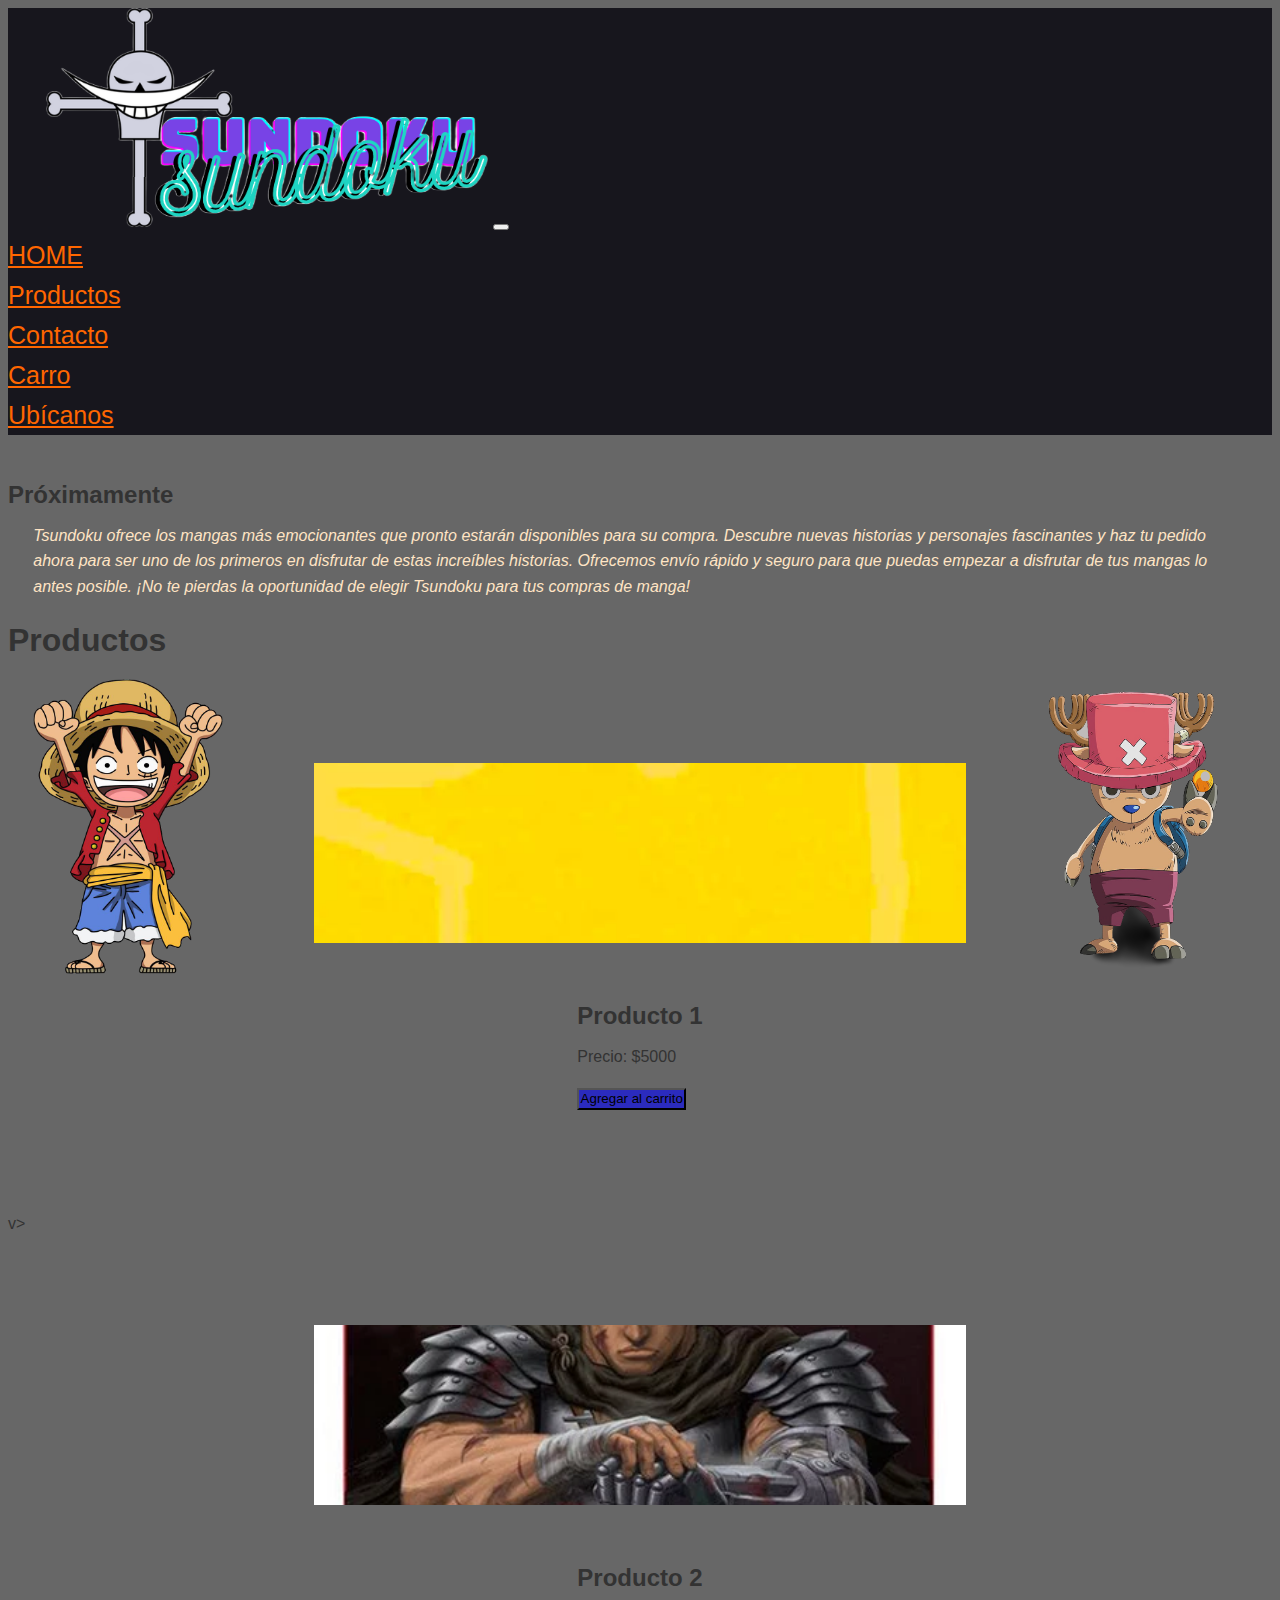
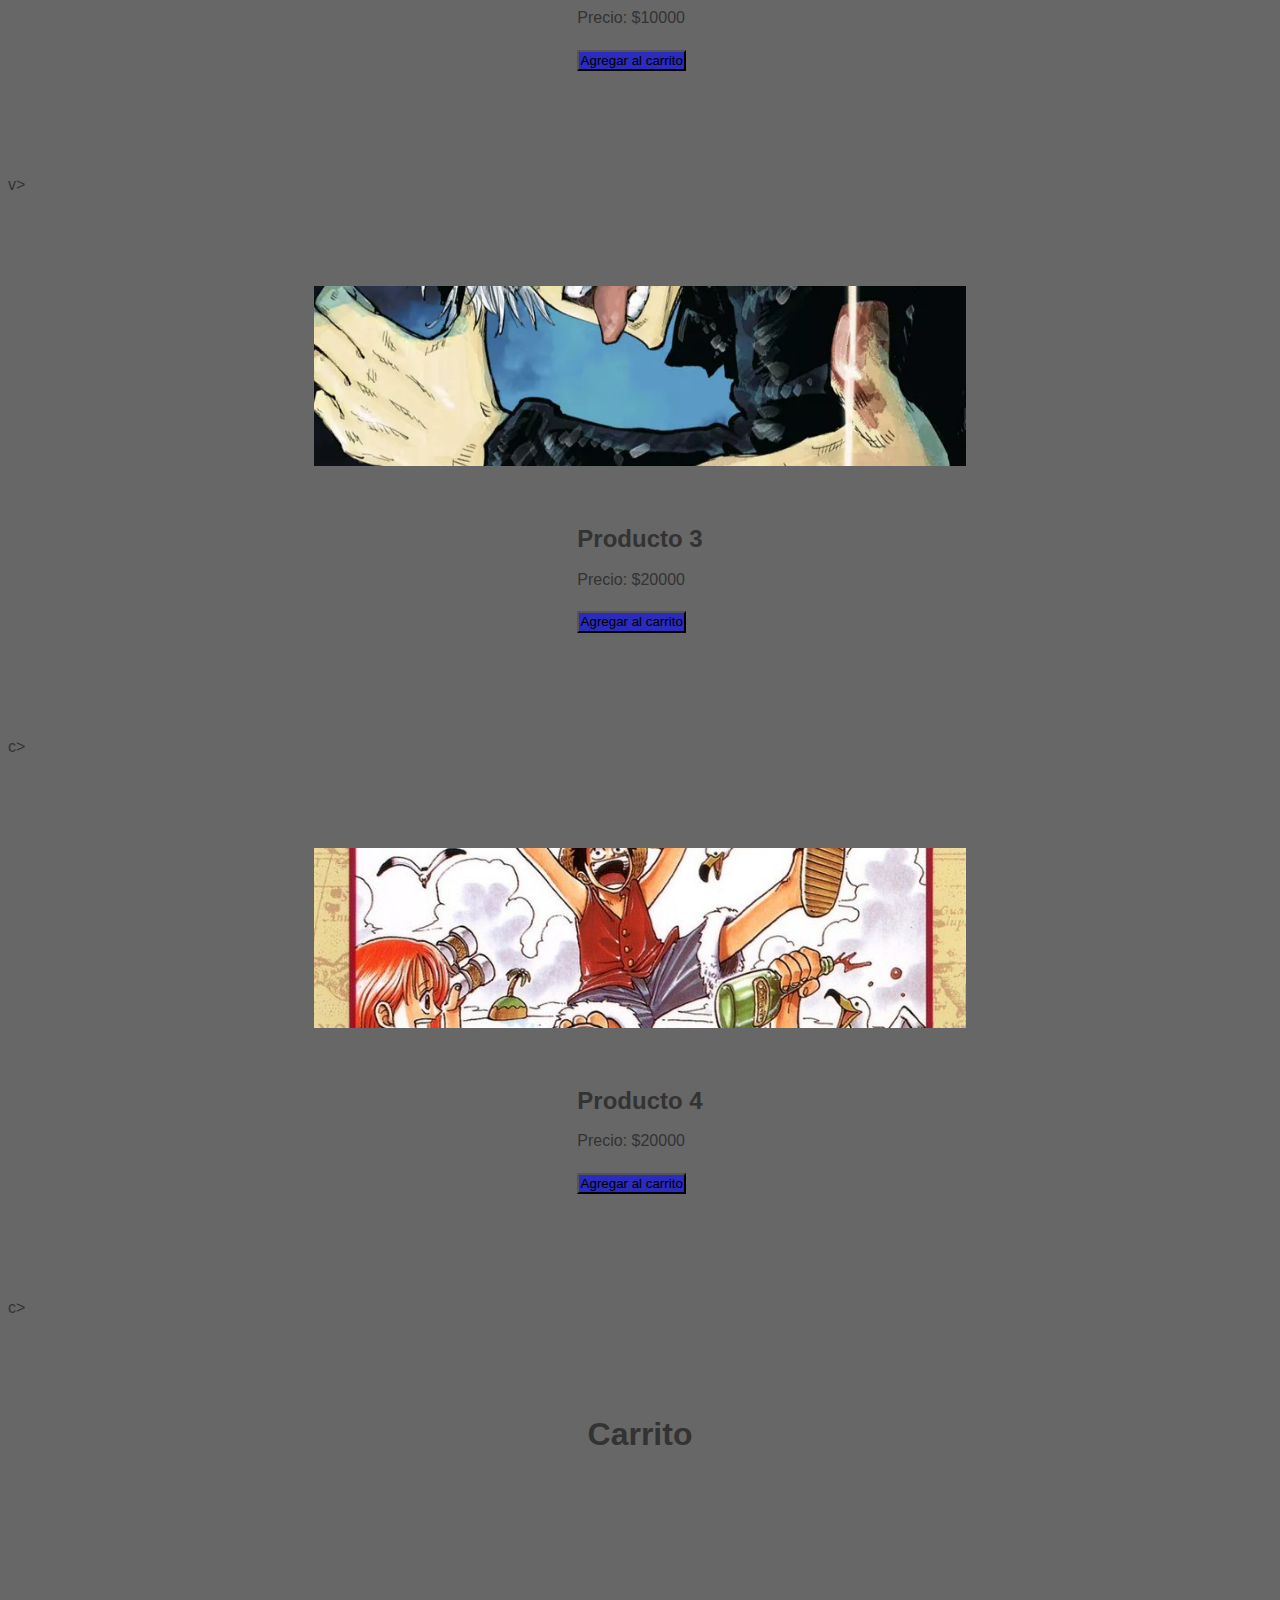
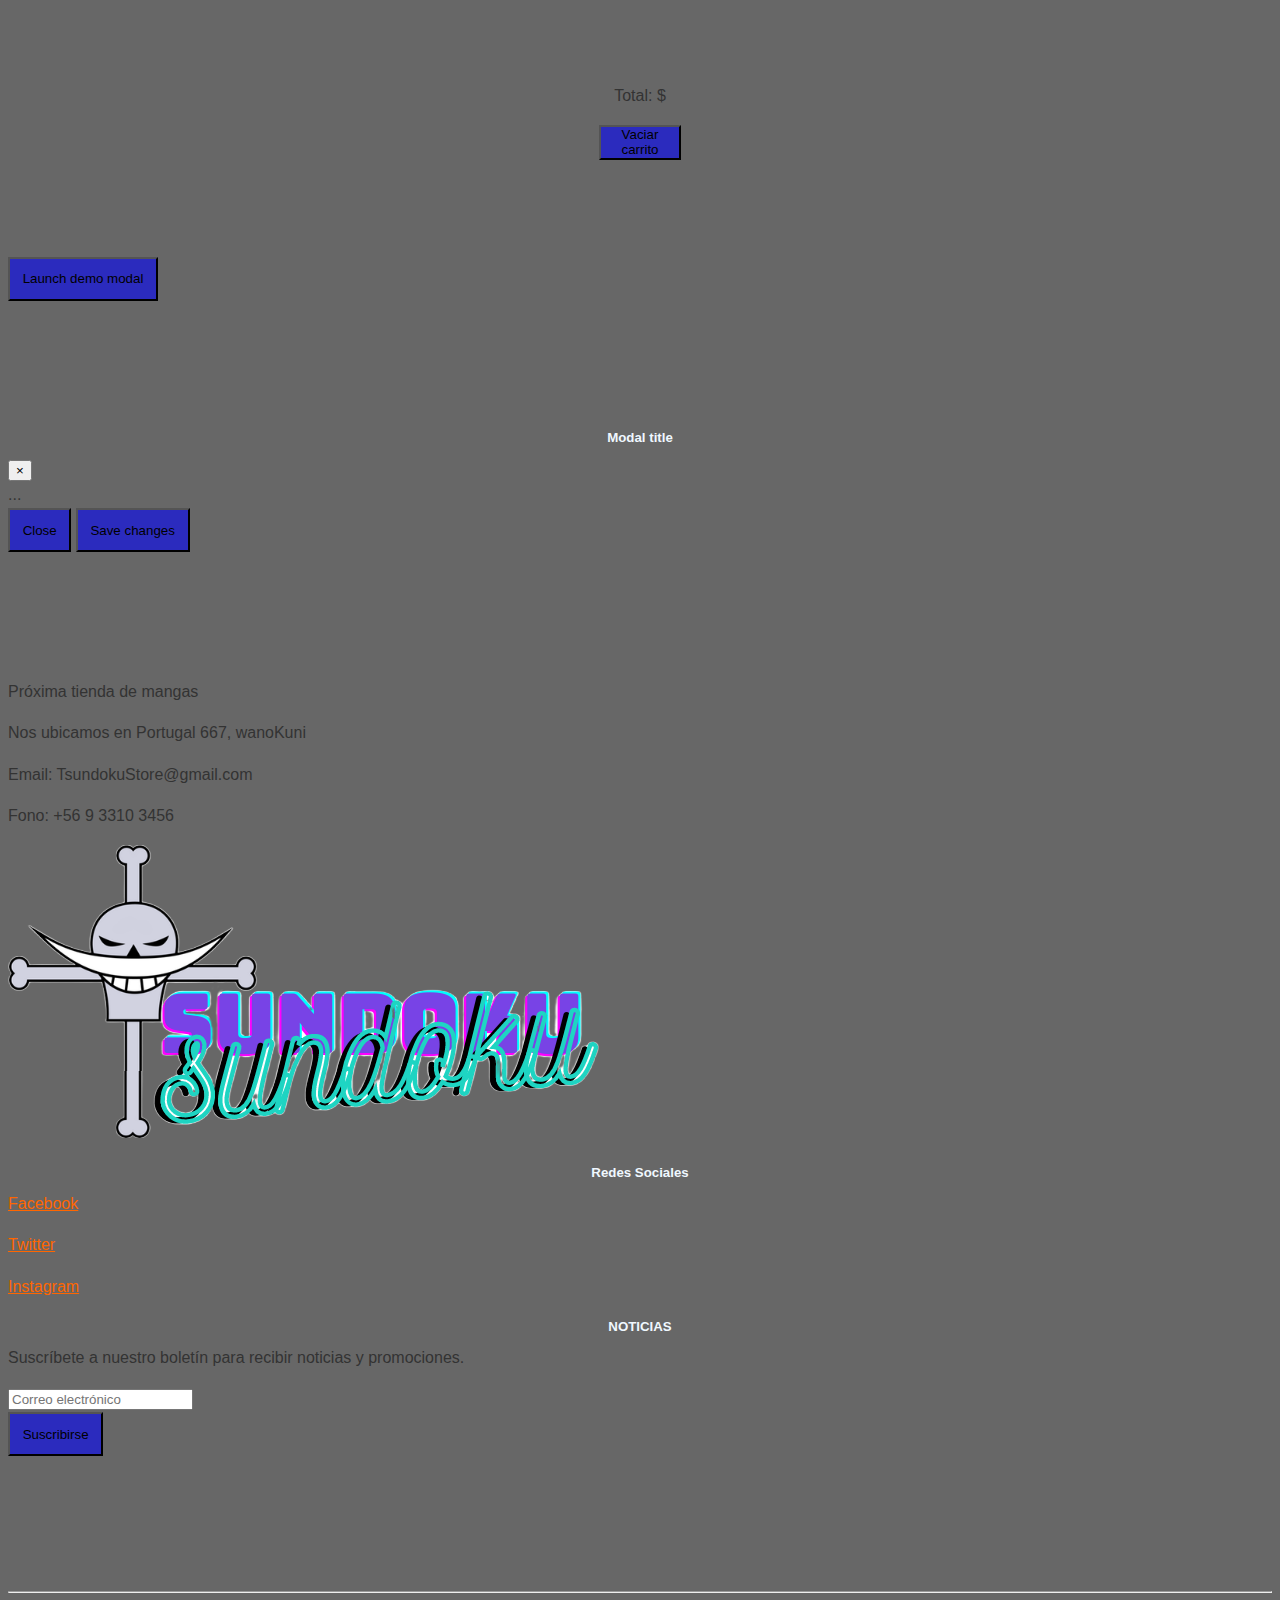
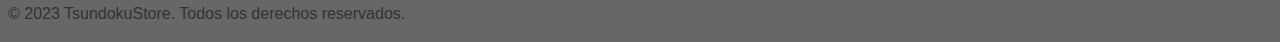
==== catalogo.html @ 91133778 "js" ====
<!DOCTYPE html>
<html lang="es">

<head>
  <meta charset="UTF-8">
  <meta name="viewport" content="width=device-width, initial-scale=1.0">
  <title>Catálogo de Mangas</title>

  <link rel="stylesheet" href="https://cdn.jsdelivr.net/npm/bootstrap@4.6.2/dist/css/bootstrap.min.css"
    integrity="sha384-xOolHFLEh07PJGoPkLv1IbcEPTNtaed2xpHsD9ESMhqIYd0nLMwNLD69Npy4HI+N" crossorigin="anonymous">
  <!-- Custom CSS -->
  <link rel="stylesheet" href="styles.css">
  <link rel="stylesheet" href="productos.css">
</head>

<body class="Fondo_catalogo">

  <!-- Encabezado de la página -->
  <!-- Navbar -->
  <nav id="barra" class="navbar navbar-expand-lg ">
    <a class="navbar-brand" href="index.html"><img class="logo" src="img/tsudonkuLogo.png" alt="ml-auto"></a>
    <button class="navbar-toggler" type="button" data-toggle="collapse" data-target="#navbarNav"
      aria-controls="navbarNav" aria-expanded="false" aria-label="Toggle navigation">
      <span class="navbar-toggler-icon"></span>
    </button>
    <div class="collapse navbar-collapse" id="navbarNav">
      <ul class="navbar-nav ml-auto">
        <li class="nav-item">
          <a class="nav-link text-warning" href="index.html">HOME</a>
        </li>
        <li class="nav-item">
          <a class="nav-link" href="catalogo.html">Productos</a>
        </li>
        <li class="nav-item">
          <a class="nav-link" href="formulario.html">Contacto</a>
        </li>
        <li class="nav-item">
          <a class="nav-link" href="carrito.html">Carro</a>
        </li>
        <li class="nav-item">
          <a class="nav-link" href="ubicacion.html">Ubícanos</a>

      </ul>
    </div>
  </nav>


  <!-- Catálogo de mangas -->
  <section id="catalogo">
    <div class="container">
      <div class="row">
        <div class="col-md-12">
          <h2 class="text-center text-warning">Próximamente</h2>
        </div>
      </div>
    </div>

    <div>
      <p id="promocion-text">Tsundoku ofrece los mangas más emocionantes que pronto estarán disponibles para su compra.
        Descubre nuevas
        historias y personajes fascinantes y haz tu pedido ahora para ser uno de los primeros en disfrutar de estas
        increíbles historias. Ofrecemos envío rápido y seguro para que puedas empezar a disfrutar de tus mangas lo antes
        posible. ¡No te pierdas la oportunidad de elegir Tsundoku para tus compras de manga!</p>
    </div>

    <img id="luffyxikito" src="img/luffyxikito.png" alt="luffyxikito">
    <img id="chopperxikito" src="img/chopper.png" alt="chopper">

    <div class="container">
      <div class="row">              <h1 classtext-centerle">Productos</h1>
        <div class="col-md-3">
            <div class="card">
              <img src="img/MangaPunpun.webp" class="card-img-top" alt="MangaPP">
              <div class="card-body">
                <div class="producto" id="producto1">
                  <h2>Producto 1</h2>
                  <p>Precio: $5000</p>
                  <button class="btn btn-primary" type="button" onclick="agregarAlCarrito('producto1', 5000)">Agregar al carrito</button>
                </div>
              </div>
            </div>
          </div>v>
        <div class="col-md-3">
            <div class="card">
              <img src="img/MangaBerserk" class="card-img-top" alt="MangaBSK">
              <div class="card-body">
                <div class="producto" id="producto2">
                  <h2>Producto 2</h2>
                  <p>Precio: $10000</p>
                  <button class="btn btn-primary" type="button" onclick="agregarAlCarrito('producto2', 10000)">Agregar al carrito</button>
                </div>
              </div>
            </div>
          </div>v>
        <div class="col-md-3">
            <div class="card">
              <img src="img/MangaJJk.jpg" class="card-img-top" alt="MangaJJK">
              <div class="card-body">
                <div class="producto" id="producto3">
                  <h2>Producto 3</h2>
                  <p>Precio: $20000</p>
                  <button class="btn btn-primary" type="button" onclick="agregarAlCarrito('producto3', 20000)">Agregar al carrito</button>
                </div>
              </div>
            </div>
          </div>c>
        <div class="col-md-3">
            <div class="card">
              <img src="img/MangaOnePiece.jpg" class="card-img-top" alt="MangaOP">
              <div class="card-body">
                <div class="producto" id="producto4">
                  <h2>Producto 4</h2>
                  <p>Precio: $20000</p>
                  <button class="btn btn-primary" type="button" onclick="agregarAlCarrito('producto3', 30000)">Agregar al carrito</button>
                </div>
              </div>
            </div>
          </div>c>
        </di        <div class="row">
              <div class="card text-center">
                <h1 class="card-title">Carrito</h1>
                <div class="card-body">
                  <ul id="carrito" class="card-text">
                  </ul>
                  <p class="card-text" >Total: $<span id="total"></span></p>
                  <button class="btn btn-primary" type="button" onclick="vaciarCarrito()">Vaciar carrito</button>
                </div>
              </div>
            </div>   
      </div>
      <div class="row">
        <!-- Button trigger modal -->
        <button type="button" class="btn btn-primary" data-toggle="modal" data-target="#exampleModal">
          Launch demo modal
        </button>

        <!-- Modal -->
        <div class="modal fade" id="exampleModal" tabindex="-1" aria-labelledby="exampleModalLabel" aria-hidden="true">
          <div class="modal-dialog">
            <div class="modal-content">
              <div class="modal-header">
                <h5 class="modal-title" id="exampleModalLabel">Modal title</h5>
                <button type="button" class="close" data-dismiss="modal" aria-label="Close">
                  <span aria-hidden="true">&times;</span>
                </button>
              </div>
              <div class="modal-body">
                ...
              </div>
              <div class="modal-footer">
                <button type="button" class="btn btn-secondary" data-dismiss="modal">Close</button>
                <button type="button" class="btn btn-primary">Save changes</button>
              </div>
            </div>
          </div>
        </div>
      </div>
    </div>

  </section>
  <footer class="bg-dark text-light">
    <div class="container py-4">
      <div class="row">
        <div class="col-md-4">
          <p class="text-center" id="final2">Próxima tienda de mangas</p>
          <p class="text-center"><i class="fa fa-map-marker"></i>Nos ubicamos en Portugal 667, wanoKuni</p>
          <p class="text-center"><i class="fa fa-envelope"></i> Email: TsundokuStore@gmail.com</p>
          <p class="text-center"><i class="fa fa-phone"></i> Fono: +56 9 3310 3456</p>
          <p class="text-center"><img id="logoFinal" src="img/tsudonkuLogo.png" alt=""></p>
        </div>
        <div class="col-md-4">
          <h5 class="text-center">Redes Sociales</h5>
          <ul class="list-unstyled">
            <li>
              <p class="text-center"><a href="index.html"><i class="fa fa-facebook"></i> Facebook</a></p>
            </li>
            <li>
              <p class="text-center"><a href="index.html"><i class="fa fa-twitter"></i> Twitter</a></p>
            </li>
            <li>
              <p class="text-center"><a href="index.html"><i class="fa fa-instagram"></i> Instagram</a></p>
            </li>
          </ul>
        </div>
        <div class="col-md-4">
          <h5 class="text-center">NOTICIAS</h5>
          <p class="text-center">Suscríbete a nuestro boletín para recibir noticias y promociones.</p>
          <form>
            <div class="input-group">
              <input type="email" class="form-control" placeholder="Correo electrónico">
              <div class="input-group-append">
                <button class="btn btn-primary" type="submit">Suscribirse</button>
              </div>
            </div>
          </form>
        </div>
      </div>
      <hr>
      <p class="text-center">© 2023 TsundokuStore. Todos los derechos reservados.</p>
    </div>
  </footer>
  <!-- Enlaces a los archivos JavaScript de Bootstrap -->
  <script src="https://cdn.jsdelivr.net/npm/jquery@3.5.1/dist/jquery.slim.min.js"
    integrity="sha384-DfXdz2htPH0lsSSs5nCTpuj/zy4C+OGpamoFVy38MVBnE+IbbVYUew+OrCXaRkfj"
    crossorigin="anonymous"></script>
  <script src="https://cdn.jsdelivr.net/npm/popper.js@1.16.1/dist/umd/popper.min.js"
    integrity="sha384-9/reFTGAW83EW2RDu2S0VKaIzap3H66lZH81PoYlFhbGU+6BZp6G7niu735Sk7lN"
    crossorigin="anonymous"></script>
  <script src="https://cdn.jsdelivr.net/npm/bootstrap@4.6.2/dist/js/bootstrap.min.js"
    integrity="sha384-+sLIOodYLS7CIrQpBjl+C7nPvqq+FbNUBDunl/OZv93DB7Ln/533i8e/mZXLi/P+"
    crossorigin="anonymous"></script>
  <script src="catalogo.js"></script>
</body>

</html>
---- styles.css ----
/* Estilos generales */
body {
    font-family: Arial, sans-serif;
    font-size: 16px;
    line-height: 1.6;
    color: #333;
    background-color: rgb(0, 0, 0);
  }
#fondo{
  background-image: url("img/fondo.gif");
    background-size: cover;
    margin-top: 0;
}

  .logo{
    margin-left: 1cm;
    width: 35%;
  }

  #barra{
    background-color: rgba(2, 1, 10, 0.795);
  }

  a {
    color: #ff6600;
  }
  
  a:hover {
    color: #ffffff;
  }
  
  h1, h2, h3, h4, h5, h6 {
    font-weight: bold;
    margin-top: 0;
    margin-bottom: 0.5rem;
  }
  
  p {
    margin-top: 0;
    margin-bottom: 1rem;
  }
  
  ul {
    margin-top: 0;
    margin-bottom: 1rem;
    list-style: none;
    padding-left: 0;
  }
  
  /* Estilos específicos para la página de inicio */
  /* Encabezado */
  .nav-link {
    font-size: 25px;

  }

  #encabezado {
    background-color: #ff6600;
    padding: 20px;
  }
  
  #encabezado a {
    color: #fff;
  }
  
  #encabezado a:hover {
    color: #ccc;
  }
  
  #encabezado .logo {
    font-size: 24px;
    font-weight: bold;
    color: #fff;
  }
  
  #encabezado .buscador {
    margin-top: 10px;
  }
  
  /* Carrusel */

  #CarruselMenu{
    margin-top: 0px;
    background-color: rgba(0, 0, 0, 0.877);
    
  }

  #carruselMenu .carousel-item{
    height: 200px;
  }

  #carruselMenu .carousel-item img{
    object-fit: cover;
    height: 100px; /* Ajusta este valor según tus necesidades */
  }

  img{
    max-width: 60%;
  }

  
 
  
  /* Pie de página */
  #pie {
    background-color: #04011eb0;
    padding: 20px 0;
    position: relative;
  }
  
  #pie h5 {
    font-weight: bold;
    margin-bottom: 10px;
  }
  
  #pie ul li {
    margin-bottom: 5px;
  }
  
  #pie ul li a {
    color: #333;
  }
  
  #pie ul li a:hover {
    color: #ff6600;
  }
  
  #pie form {
    margin-top: 10px;
  }
  
  #pie form input {
    width: auto;
  }
  
 
  
  /* formulario-------------------------------- */

  #contenedor_formulario{
    background-color: #0c0568c5;
    width: 800px;
  height: 400px;
    padding-top: 1%;
    border-bottom-right-radius: 20%;
    cursor: cell;
    position: relative;
  }
  
  #texto_formulario{
    padding-left: 3%;
    padding-right: 3%;
    
  }

  #idh3{
    color: aqua;
    padding-top: 1%;
    text-shadow: 2px 2px 5px rgba(243, 45, 10, 0.705);
  }

  #idh5{
    padding-top: 1%;
    color: #ccc;
  }

  #contenedor-tamaño{
    padding-top: 1%;
  }

  #logog{
    padding-right: 4%;
  }

  #parrafo-pagina{
    color: #ff8737;
    padding-left: 2%;
    padding-top: 3%;
  }

  #parrafo-pagina2{
    color: #ff8737;
    margin-right: 50% ;
    padding-right: 2%;
  }


  #btn-stock{
    text-align: center;
  }








  #contador_carrito{
    max-width: 100%;
  }
---- productos.css ----
.card {
  max-width: 90%;
  padding: 7%;
  align-items: center;
  background-image: url(img/fondo.gif);
  border-bottom-right-radius: 20%;
  border-top-left-radius: 10%;
  height: 9.5cm;
  position: relative;
  display: flex;
  flex-direction: column;
  justify-content: space-between;
}

.card-body {
  display: flex;
  flex-direction: column;
  align-items: center;
}

.btn {
  background-color: rgba(0, 0, 255, 0.575);
  padding: 1%;
  margin-top: auto;
  margin-bottom: 0.5cm;
}



h5 {
  text-align: center;
  color: aliceblue;
  position: relative;
}

.Fondo_catalogo {
  background-color: rgba(75, 75, 75, 0.842);
  position: relative;
}

.btn {
  background-color: rgba(0, 0, 255, 0.575);
  padding: 1%;
  margin-bottom: 10%;
}

h2 {
  padding-top: 2%;
}

#promocion-text {
  padding-left: 2%;
  padding-right: 2%;
  font-style: oblique;
  color: bisque;
}

#luffyxikito {
  max-width: 15%;
  position: absolute;
  padding-top: 5%;
  padding-left: 2%;
}

#chopperxikito {
  max-width: 20%;
  position: absolute;
  right: 1%;
  padding-top: 5%;
}

.card-price {
  text-align: center;
  color: white;
  font-weight: bold;
}
.card-title{
  margin: 1;
}

.card-title,
.card-price {
  margin-bottom: 10px;
}

.card-img-top {
  height: 180px;
  width: 100%;
  object-fit: cover;
}
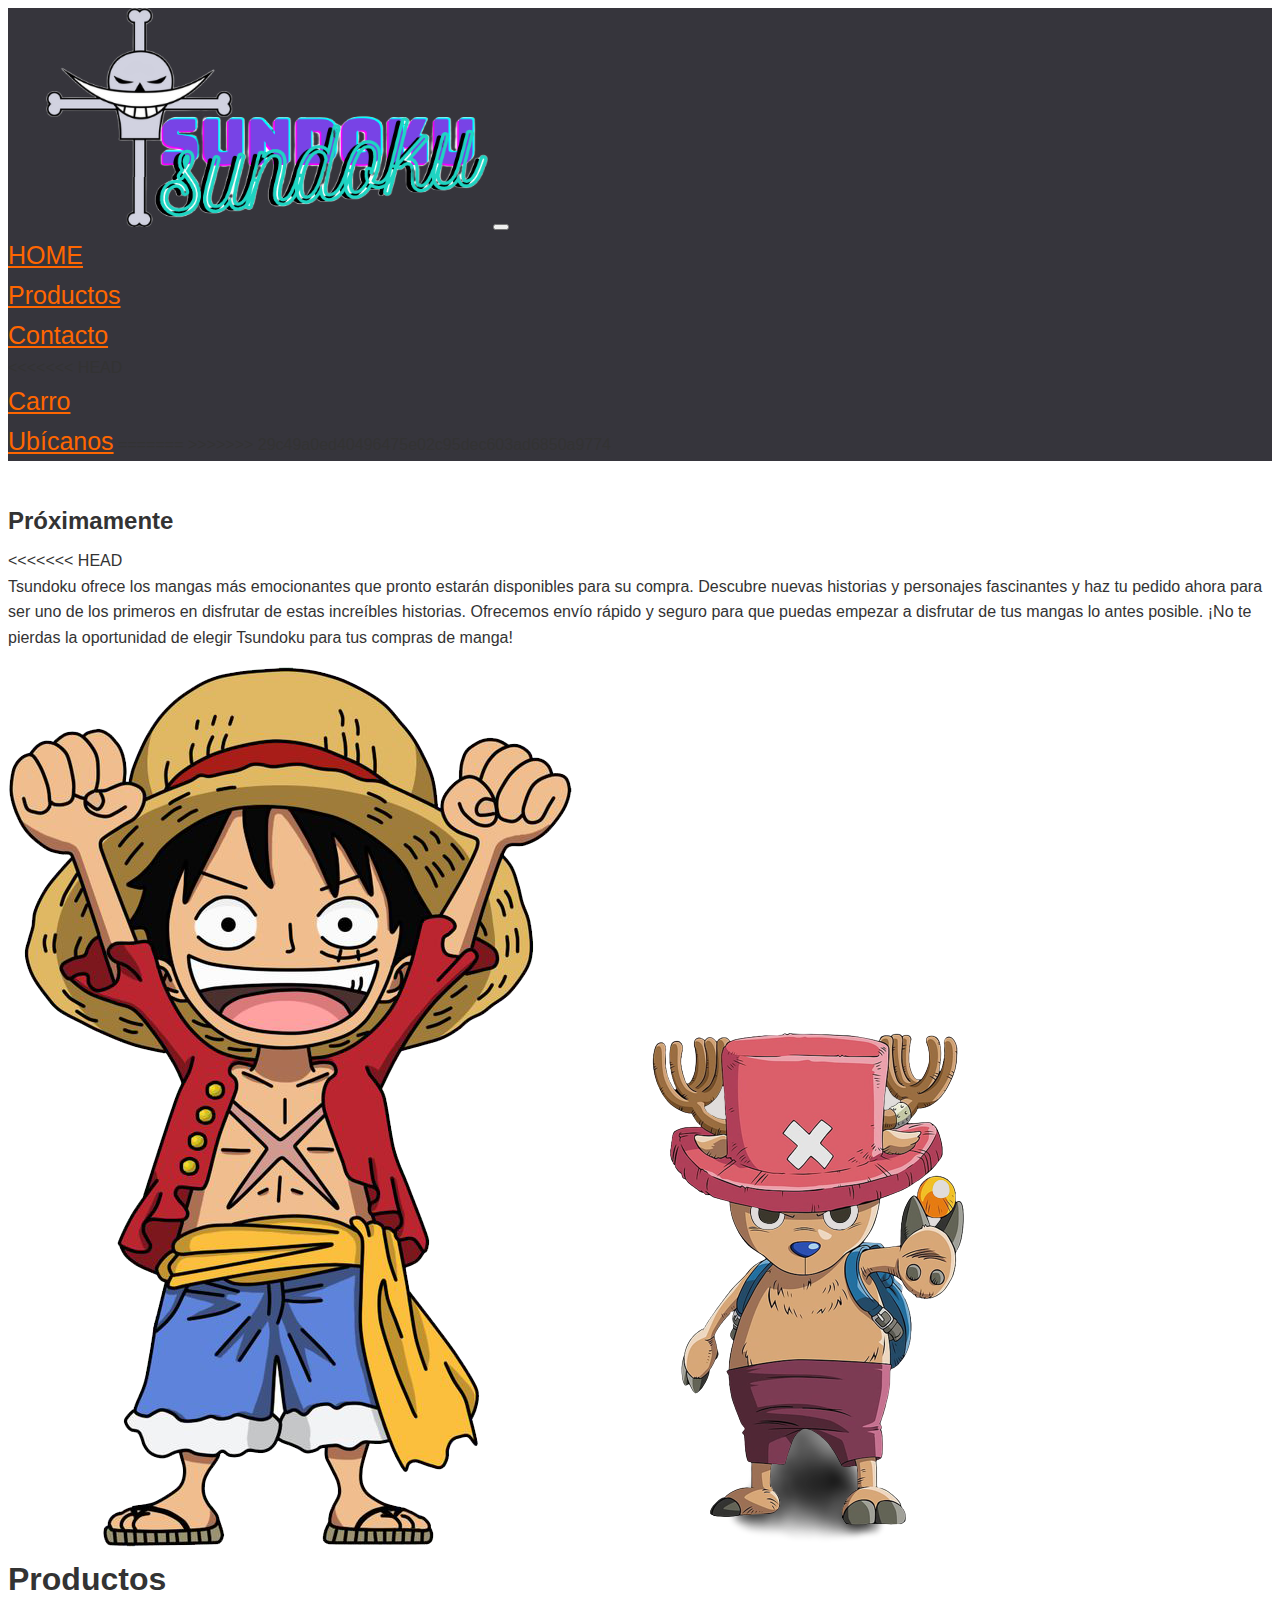
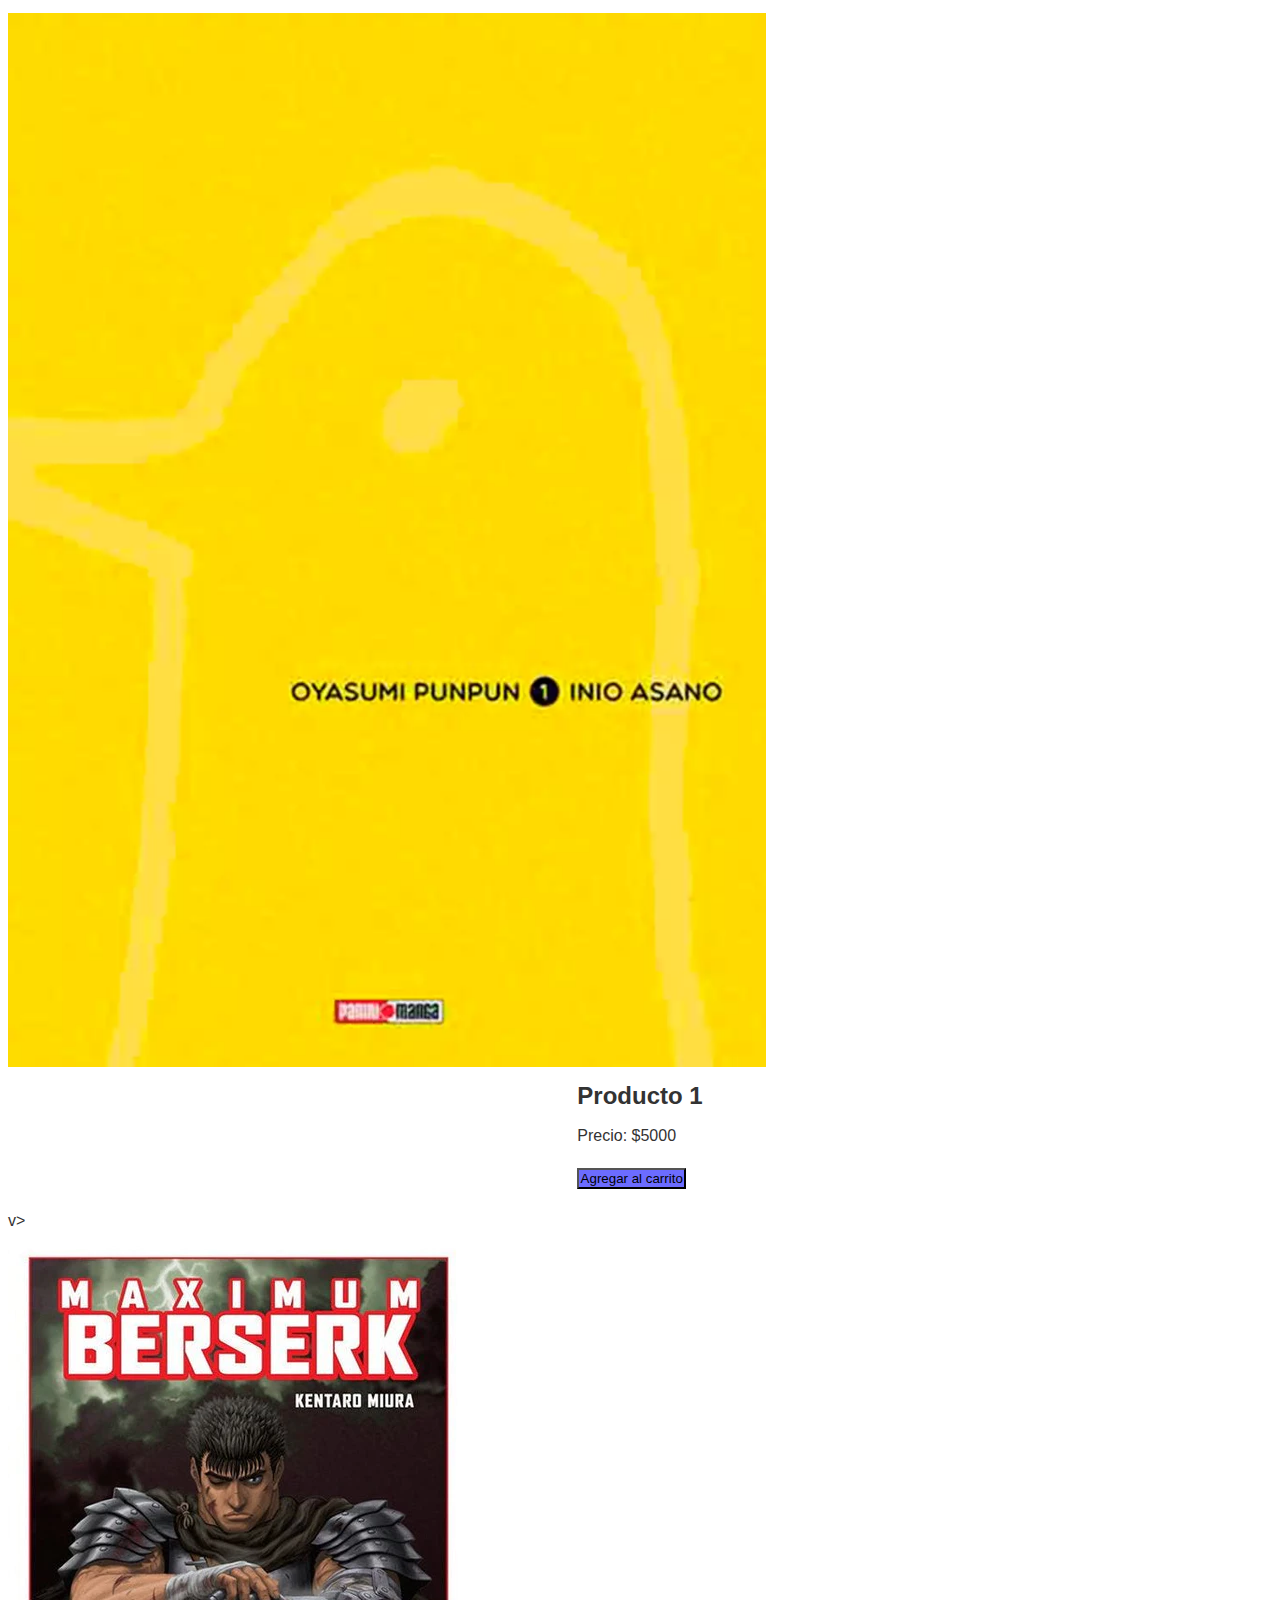
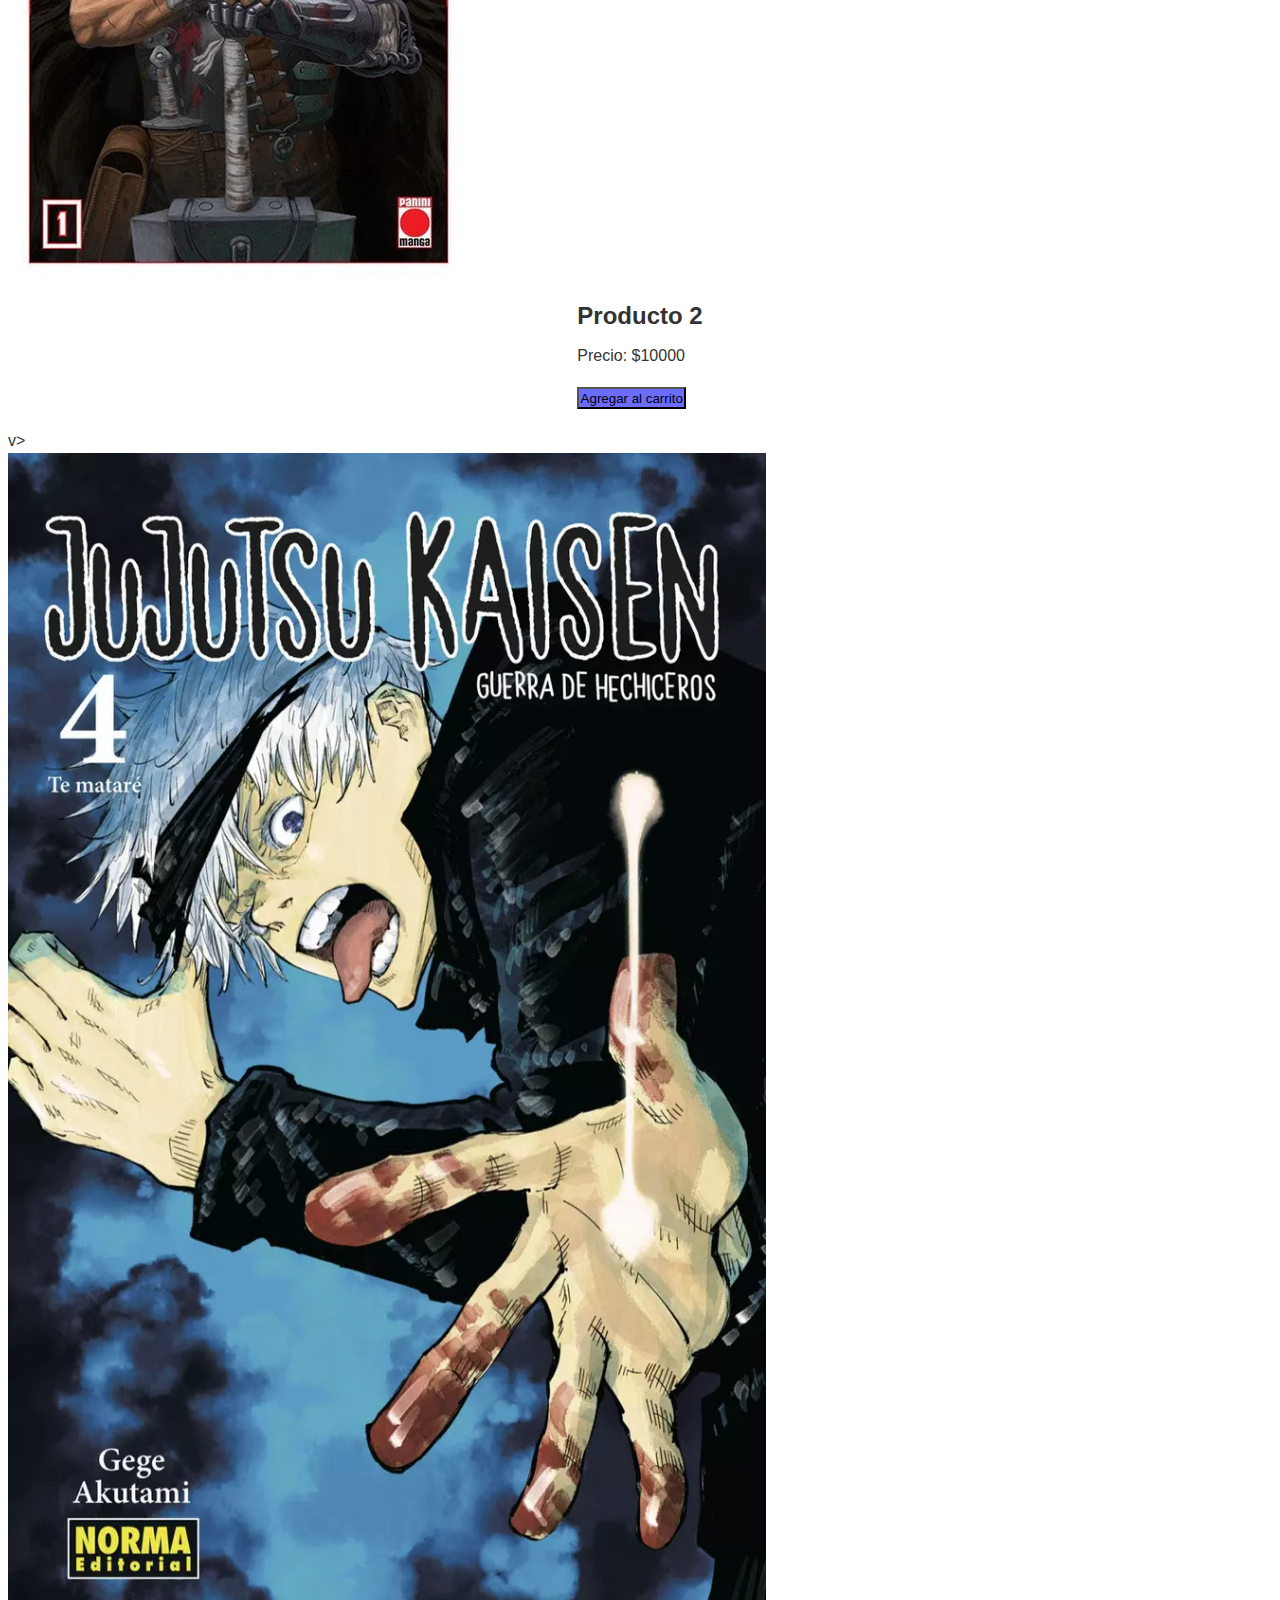
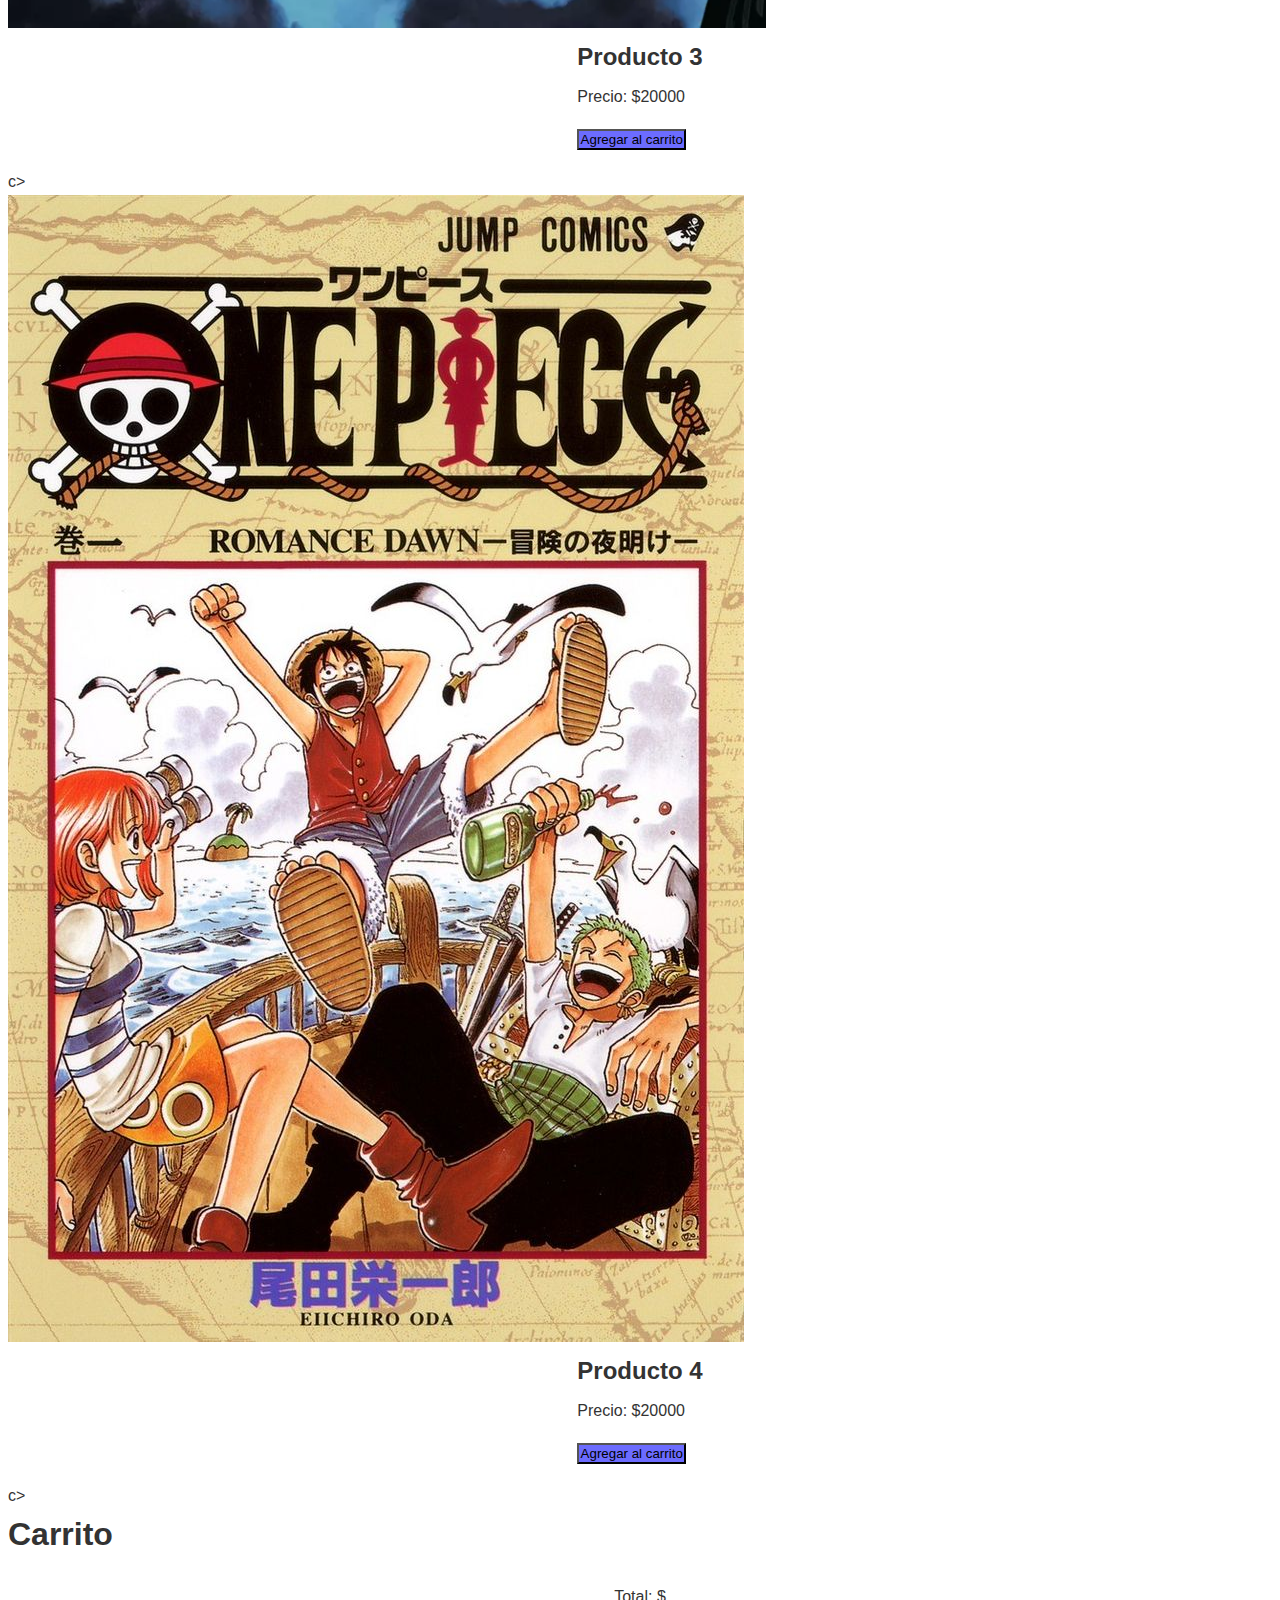
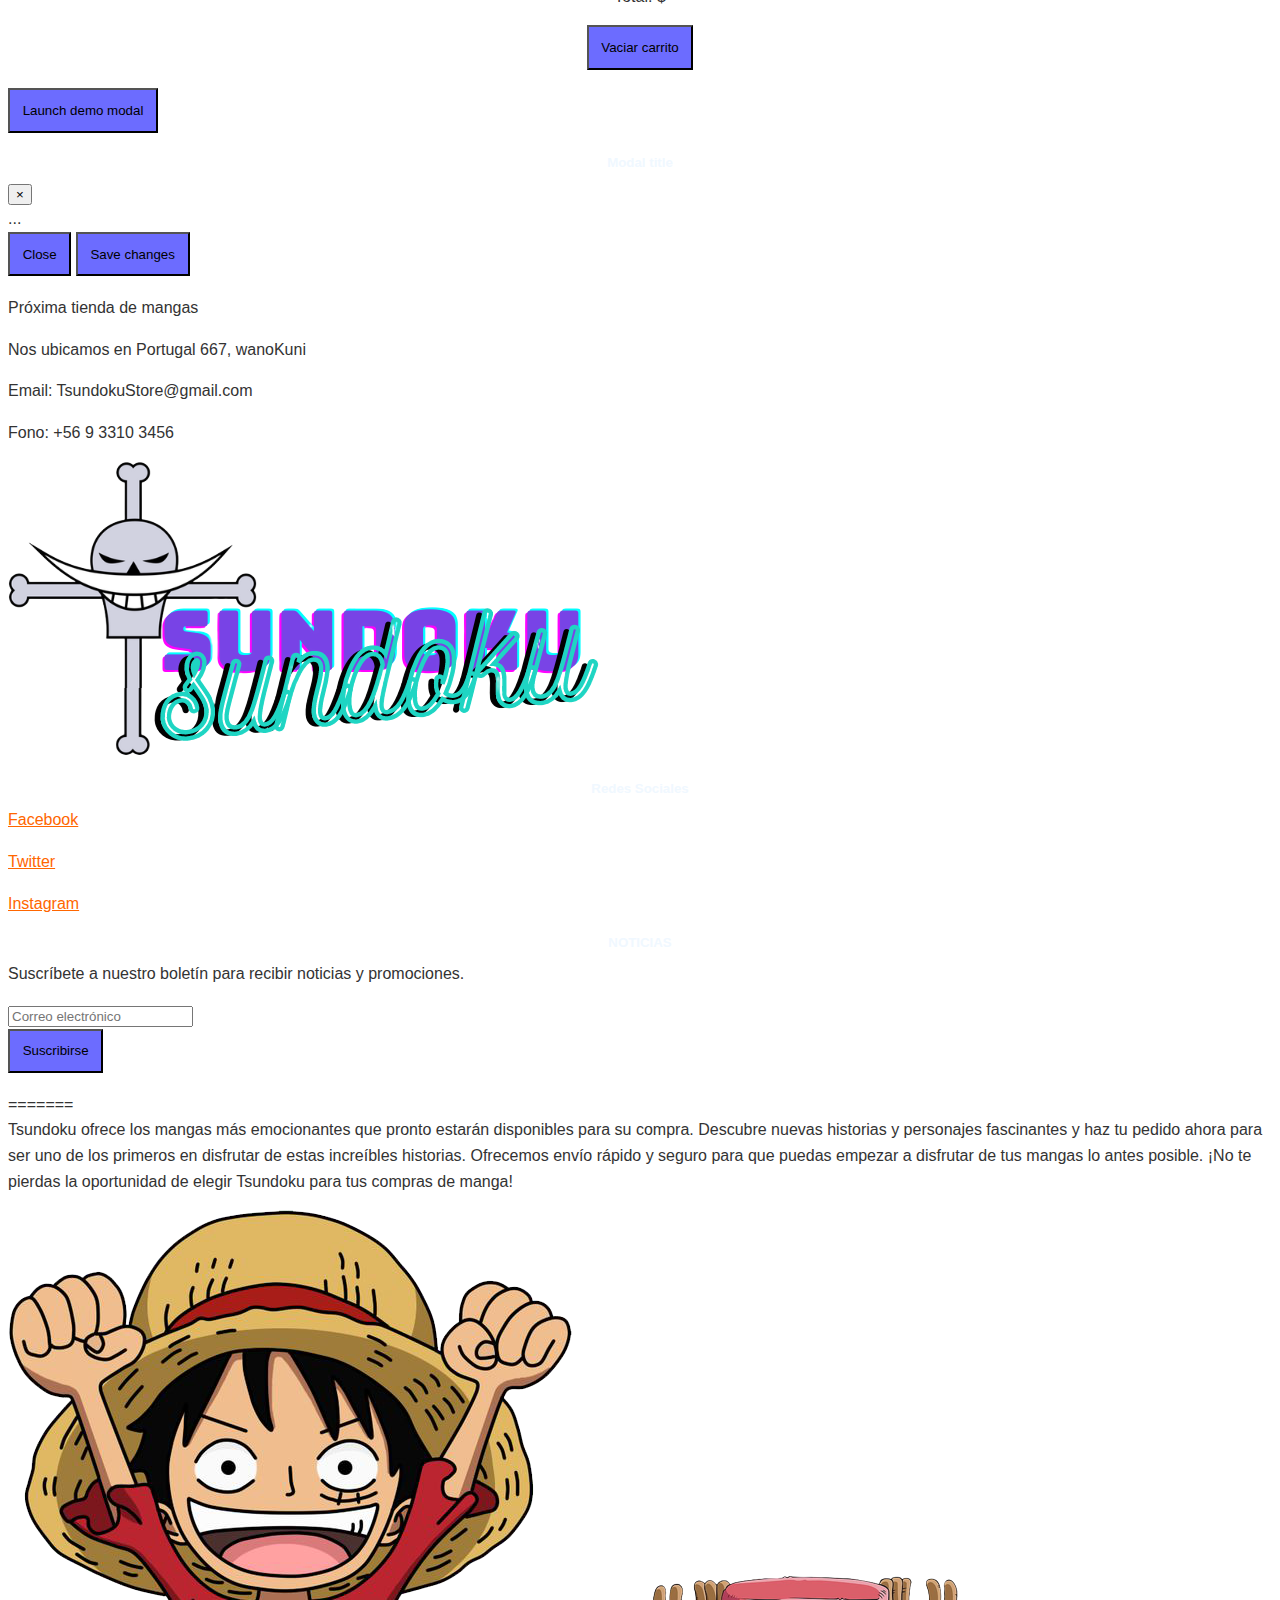
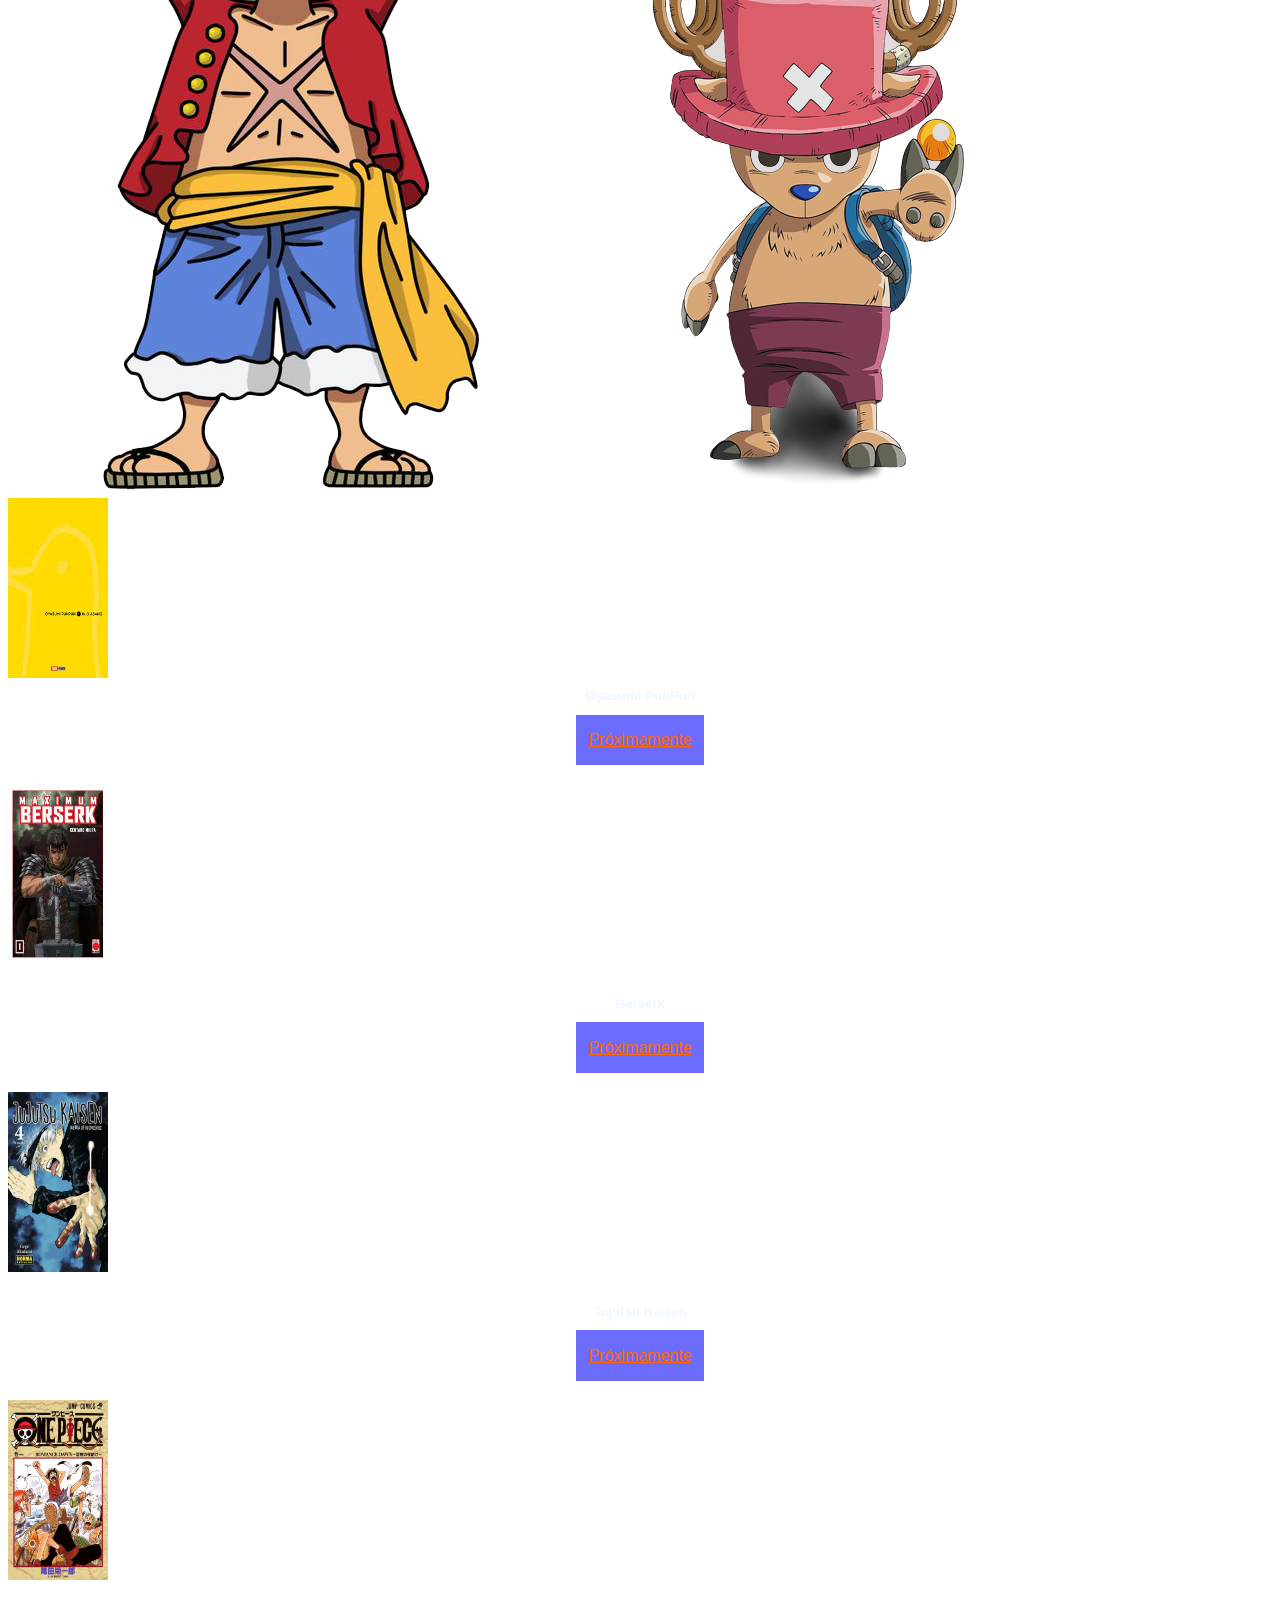
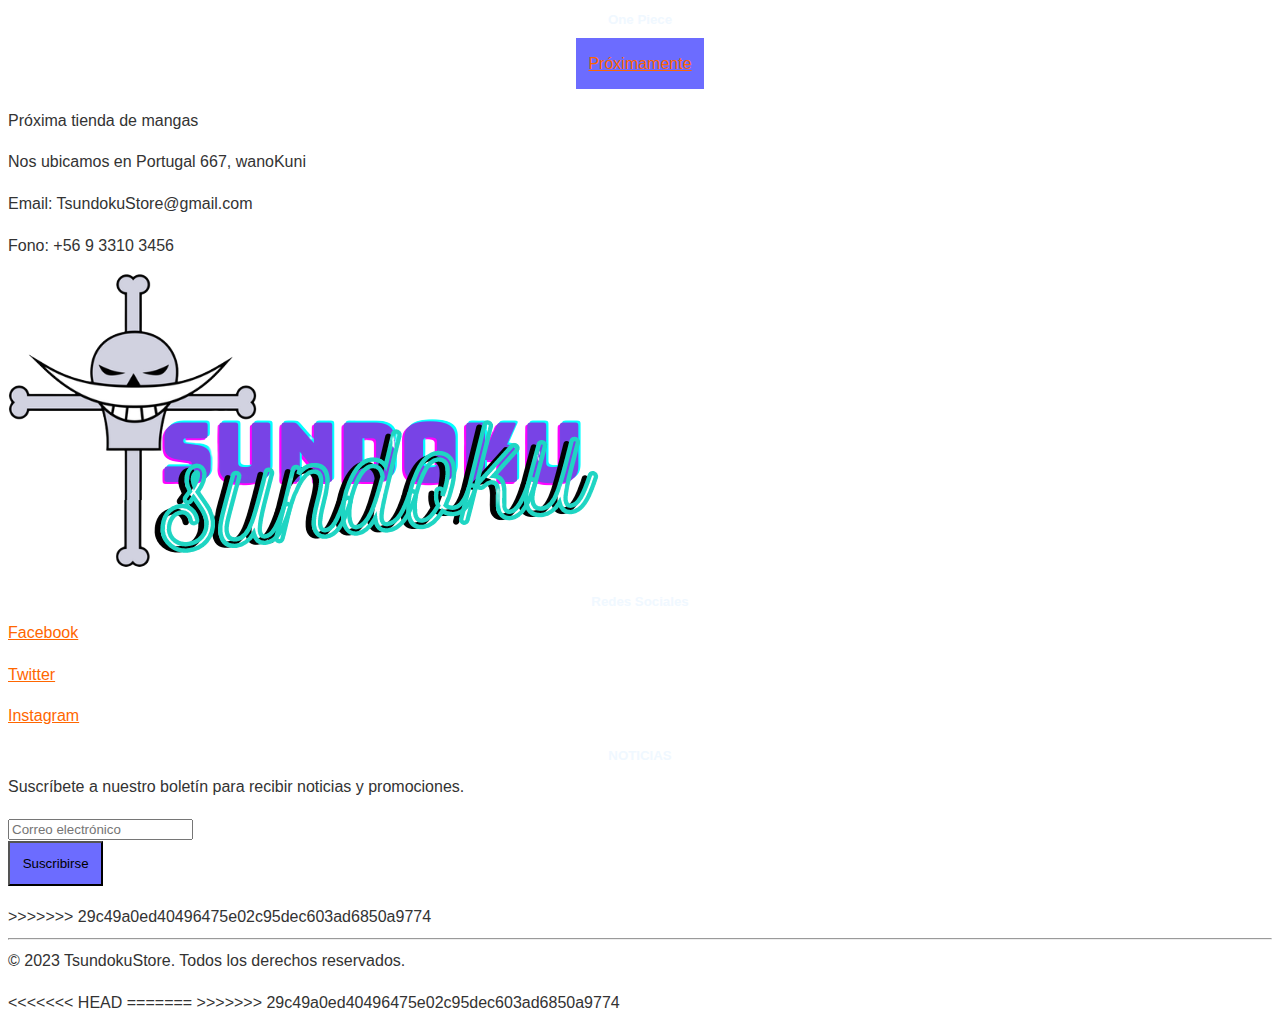
==== commit 45fdf04a: "espero" ====
--- a/catalogo.html
+++ b/catalogo.html
@@ -34,12 +34,15 @@
         <li class="nav-item">
           <a class="nav-link" href="formulario.html">Contacto</a>
         </li>
+<<<<<<< HEAD
         <li class="nav-item">
           <a class="nav-link" href="carrito.html">Carro</a>
         </li>
         <li class="nav-item">
           <a class="nav-link" href="ubicacion.html">Ubícanos</a>
 
+=======
+>>>>>>> 29c49a0ed40496475e02c95dec603ad6850a9774
       </ul>
     </div>
   </nav>
@@ -51,6 +54,7 @@
       <div class="row">
         <div class="col-md-12">
           <h2 class="text-center text-warning">Próximamente</h2>
+<<<<<<< HEAD
         </div>
       </div>
     </div>
@@ -195,6 +199,102 @@
           </form>
         </div>
       </div>
+=======
+        </div>
+      </div>
+    </div>
+
+    <div>
+      <p id="promocion-text">Tsundoku ofrece los mangas más emocionantes que pronto estarán disponibles para su compra.
+        Descubre nuevas
+        historias y personajes fascinantes y haz tu pedido ahora para ser uno de los primeros en disfrutar de estas
+        increíbles historias. Ofrecemos envío rápido y seguro para que puedas empezar a disfrutar de tus mangas lo antes
+        posible. ¡No te pierdas la oportunidad de elegir Tsundoku para tus compras de manga!</p>
+    </div>
+
+    <img id="luffyxikito" src="img/luffyxikito.png" alt="luffyxikito">
+    <img id="chopperxikito" src="img/chopper.png" alt="chopper">
+
+    <div class="container my-4">
+      <div class="row">
+        <div class="col-md-3">
+          <div class="card">
+            <img id="img" src="img/MangaPunpun.webp" class="card-img-top" alt="MangaPP" height="180" width="100">
+            <div class="card-body">
+              <h5 class="card-title">Oyasumi PunPun</h5>
+              <a href="#" class="btn btn-primary">Próximamente</a>
+            </div>
+          </div>
+        </div>
+        <div class="col-md-3">
+          <div class="card">
+            <img id="img1" src="img/MangaBerserk" class="card-img-top" alt="MangaBSK" height="180" width="100">
+            <div class="card-body">
+              <h5 class="card-title"><br>Berserk</h5>
+              <a href="#" class="btn btn-primary">Próximamente</a>
+            </div>
+          </div>
+        </div>
+        <div class="col-md-3 ">
+          <div class="card">
+            <img id="img2" src="img/MangaJJk.jpg" class="card-img-top" alt="MangaJJK" height="180"
+              width="100">
+            <div class="card-body">
+              <h5 class="card-title text-white"><br>Jujutsu Kaisen</h5>
+              <a href="#" class="btn btn-primary">Próximamente</a>
+            </div>
+          </div>
+        </div>
+        <div class="col-md-3">
+          <div class="card">
+            <img id="img3" src="img/MangaOnePiece.jpg" class="card-img-top" alt="MangaOP" height="180" width="100">
+            <div class="card-body">
+              <h5 class="card-title"><br>One Piece</h5>
+              <a href="#" class="btn btn-primary">Próximamente</a>
+            </div>
+          </div>
+        </div>
+      </div>
+    </div>
+  </section>
+  <footer class="bg-dark text-light">
+    <div class="container py-4">
+      <div class="row">
+        <div class="col-md-4">
+          <p class="text-center" id="final2">Próxima tienda de mangas</p>
+          <p class="text-center"><i class="fa fa-map-marker"></i>Nos ubicamos en Portugal 667, wanoKuni</p>
+          <p class="text-center"><i class="fa fa-envelope"></i> Email: TsundokuStore@gmail.com</p>
+          <p class="text-center"><i class="fa fa-phone"></i> Fono: +56 9 3310 3456</p>
+          <p class="text-center"><img id="logoFinal" src="img/tsudonkuLogo.png" alt=""></p>
+        </div>
+        <div class="col-md-4">
+          <h5 class="text-center">Redes Sociales</h5>
+          <ul class="list-unstyled">
+            <li>
+              <p class="text-center"><a href="index.html"><i class="fa fa-facebook"></i> Facebook</a></p>
+            </li>
+            <li>
+              <p class="text-center"><a href="index.html"><i class="fa fa-twitter"></i> Twitter</a></p>
+            </li>
+            <li>
+              <p class="text-center"><a href="index.html"><i class="fa fa-instagram"></i> Instagram</a></p>
+            </li>
+          </ul>
+        </div>
+        <div class="col-md-4">
+          <h5 class="text-center">NOTICIAS</h5>
+          <p class="text-center">Suscríbete a nuestro boletín para recibir noticias y promociones.</p>
+          <form>
+            <div class="input-group">
+              <input type="email" class="form-control" placeholder="Correo electrónico">
+              <div class="input-group-append">
+                <button class="btn btn-primary" type="submit">Suscribirse</button>
+              </div>
+            </div>
+          </form>
+        </div>
+      </div>
+>>>>>>> 29c49a0ed40496475e02c95dec603ad6850a9774
       <hr>
       <p class="text-center">© 2023 TsundokuStore. Todos los derechos reservados.</p>
     </div>
@@ -209,7 +309,10 @@
   <script src="https://cdn.jsdelivr.net/npm/bootstrap@4.6.2/dist/js/bootstrap.min.js"
     integrity="sha384-+sLIOodYLS7CIrQpBjl+C7nPvqq+FbNUBDunl/OZv93DB7Ln/533i8e/mZXLi/P+"
     crossorigin="anonymous"></script>
+<<<<<<< HEAD
   <script src="catalogo.js"></script>
+=======
+>>>>>>> 29c49a0ed40496475e02c95dec603ad6850a9774
 </body>
 
 </html>--- a/styles.css
+++ b/styles.css
@@ -4,7 +4,11 @@
     font-size: 16px;
     line-height: 1.6;
     color: #333;
+<<<<<<< HEAD
     background-color: rgb(0, 0, 0);
+=======
+    background-color: rgb(5, 3, 3);
+>>>>>>> 29c49a0ed40496475e02c95dec603ad6850a9774
   }
 #fondo{
   background-image: url("img/fondo.gif");
@@ -147,6 +151,21 @@
     position: relative;
   }
   
+<<<<<<< HEAD
+=======
+  /* formulario-------------------------------- */
+
+  #contenedor_formulario{
+    background-color: #0c0568c5;
+    width: 800px;
+  height: 400px;
+    padding-top: 1%;
+    border-bottom-right-radius: 20%;
+    cursor: cell;
+    position: relative;
+  }
+  
+>>>>>>> 29c49a0ed40496475e02c95dec603ad6850a9774
   #texto_formulario{
     padding-left: 3%;
     padding-right: 3%;
@@ -187,6 +206,7 @@
 
   #btn-stock{
     text-align: center;
+<<<<<<< HEAD
   }
 
 
@@ -198,4 +218,6 @@
 
   #contador_carrito{
     max-width: 100%;
+=======
+>>>>>>> 29c49a0ed40496475e02c95dec603ad6850a9774
   }--- a/productos.css
+++ b/productos.css
@@ -1,3 +1,4 @@
+<<<<<<< HEAD
 .card {
   max-width: 90%;
   padding: 7%;
@@ -34,10 +35,33 @@
 }
 
 .Fondo_catalogo {
+=======
+.card{
+  max-width: 90%;
+  padding: 7%;
+  align-items: center;
+  background-image:url(img/fondo.gif);
+  border-bottom-right-radius: 20%;
+  border-top-left-radius: 10%;
+  height: 9cm;
+  position: relative;
+}
+
+
+
+h5{
+text-align: center;
+color: aliceblue;
+position: relative;
+}
+
+.Fondo_catalogo{
+>>>>>>> 29c49a0ed40496475e02c95dec603ad6850a9774
   background-color: rgba(75, 75, 75, 0.842);
   position: relative;
 }
 
+<<<<<<< HEAD
 .btn {
   background-color: rgba(0, 0, 255, 0.575);
   padding: 1%;
@@ -49,24 +73,46 @@
 }
 
 #promocion-text {
+=======
+
+
+.btn{
+  background-color: rgba(0, 0, 255, 0.575);
+  padding: 1%;
+}
+h2{
+  padding-top: 2%;
+}
+
+#promocion-text{
+>>>>>>> 29c49a0ed40496475e02c95dec603ad6850a9774
   padding-left: 2%;
   padding-right: 2%;
   font-style: oblique;
   color: bisque;
 }
 
+<<<<<<< HEAD
 #luffyxikito {
+=======
+#luffyxikito{
+>>>>>>> 29c49a0ed40496475e02c95dec603ad6850a9774
   max-width: 15%;
   position: absolute;
   padding-top: 5%;
   padding-left: 2%;
 }
 
+<<<<<<< HEAD
 #chopperxikito {
+=======
+#chopperxikito{
+>>>>>>> 29c49a0ed40496475e02c95dec603ad6850a9774
   max-width: 20%;
   position: absolute;
   right: 1%;
   padding-top: 5%;
+<<<<<<< HEAD
 }
 
 .card-price {
@@ -88,3 +134,6 @@
   width: 100%;
   object-fit: cover;
 }
+=======
+}
+>>>>>>> 29c49a0ed40496475e02c95dec603ad6850a9774
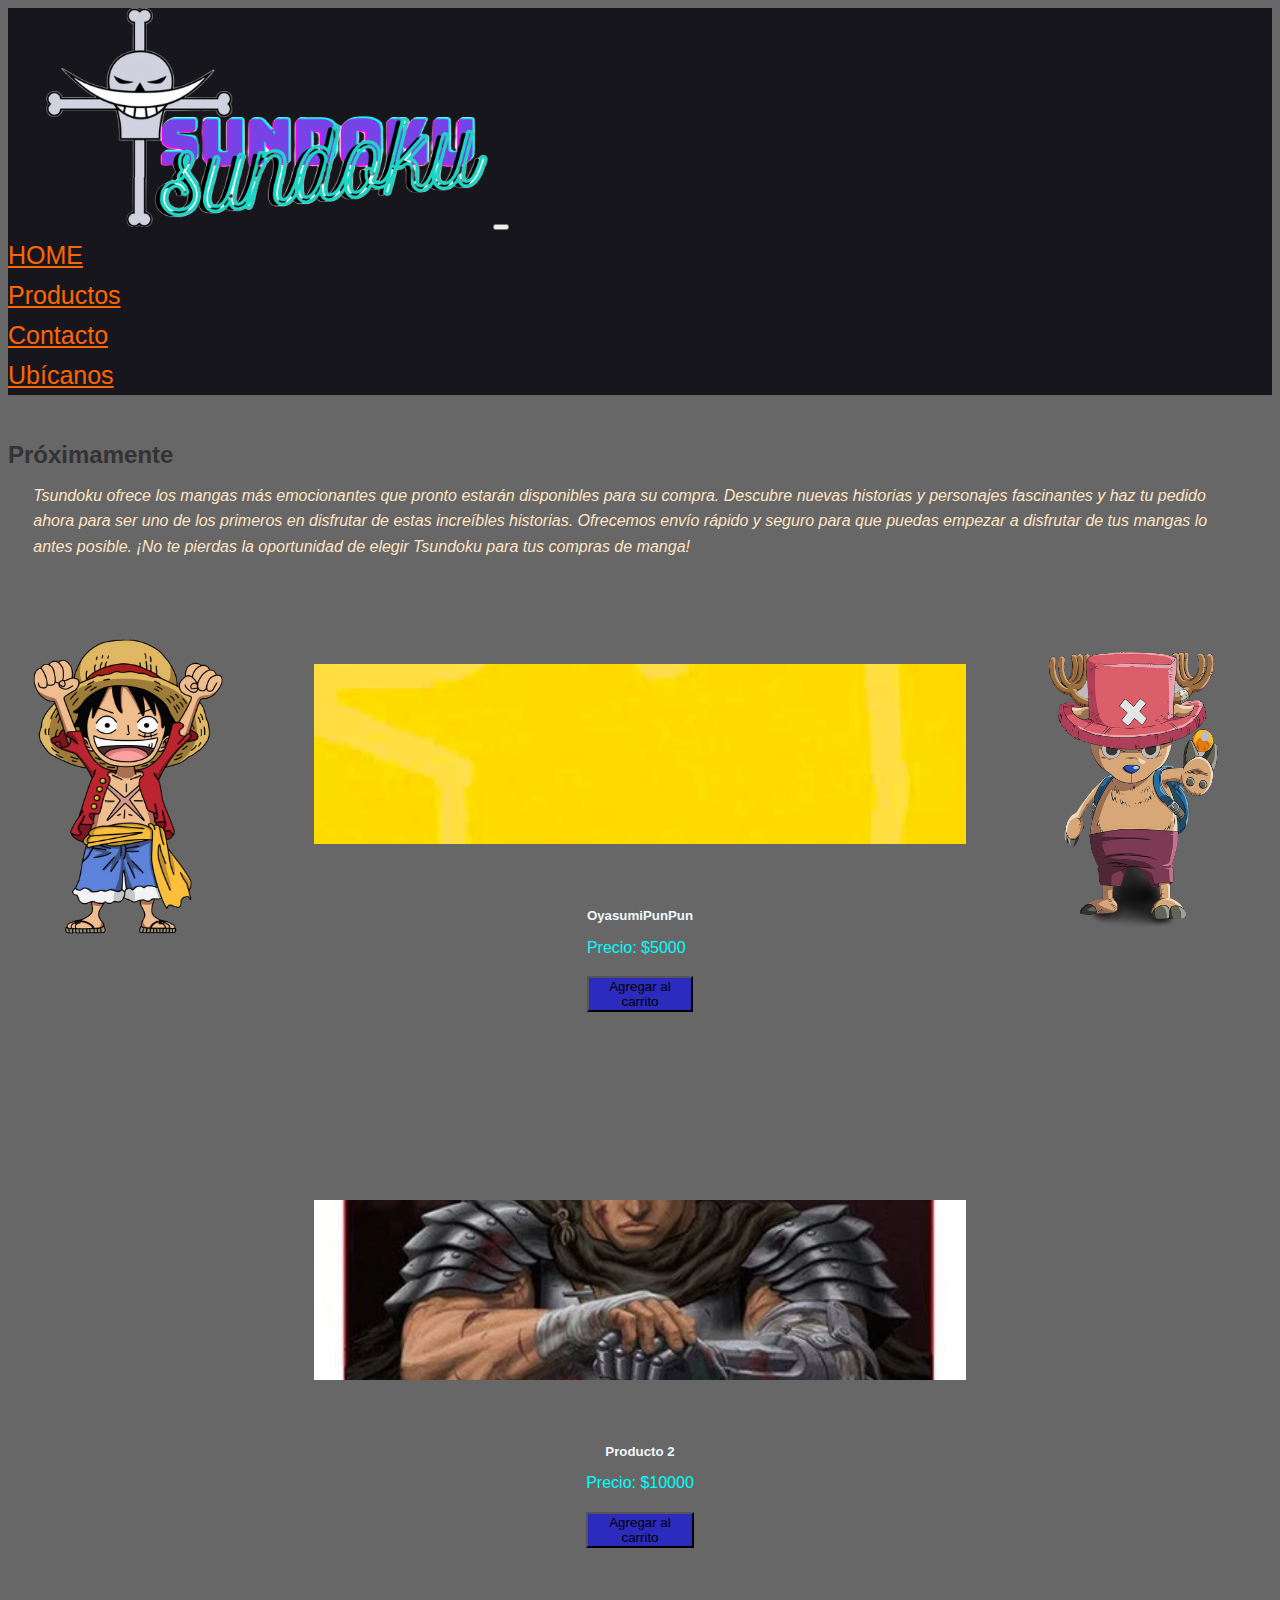
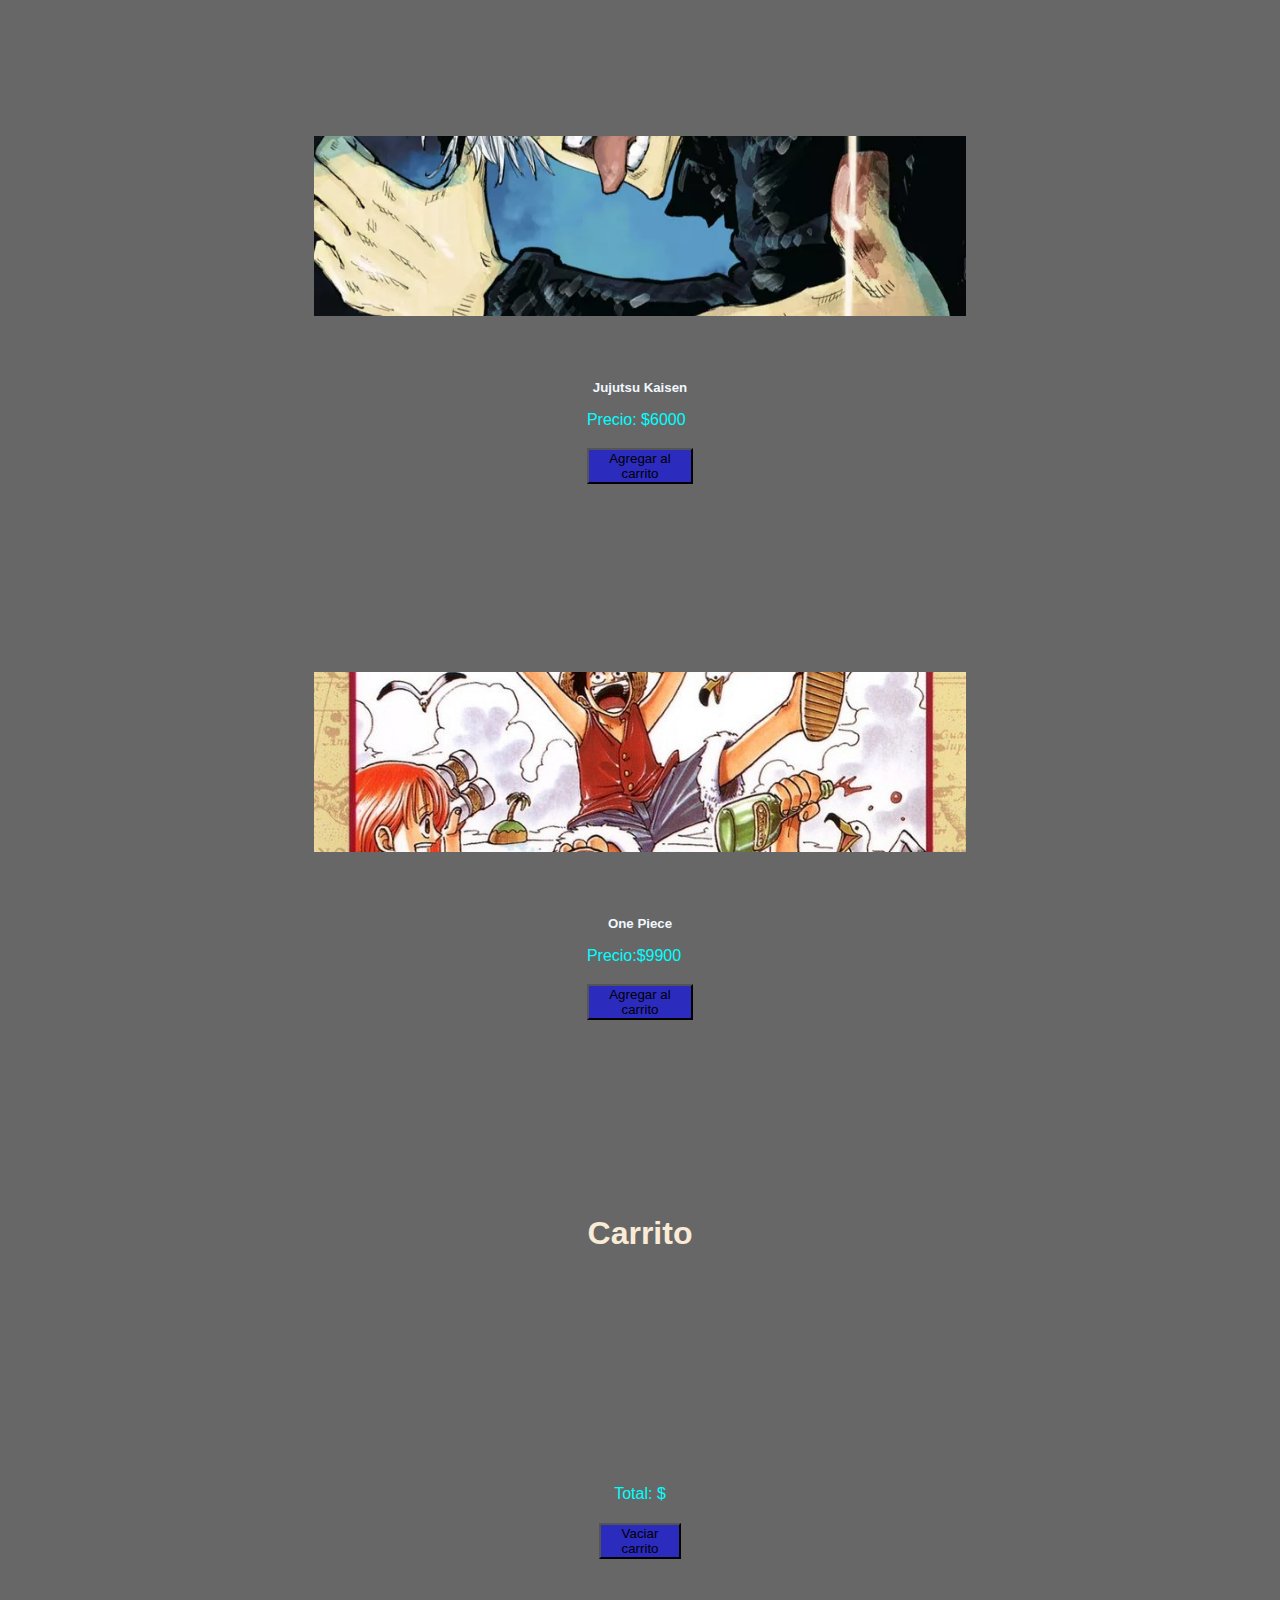
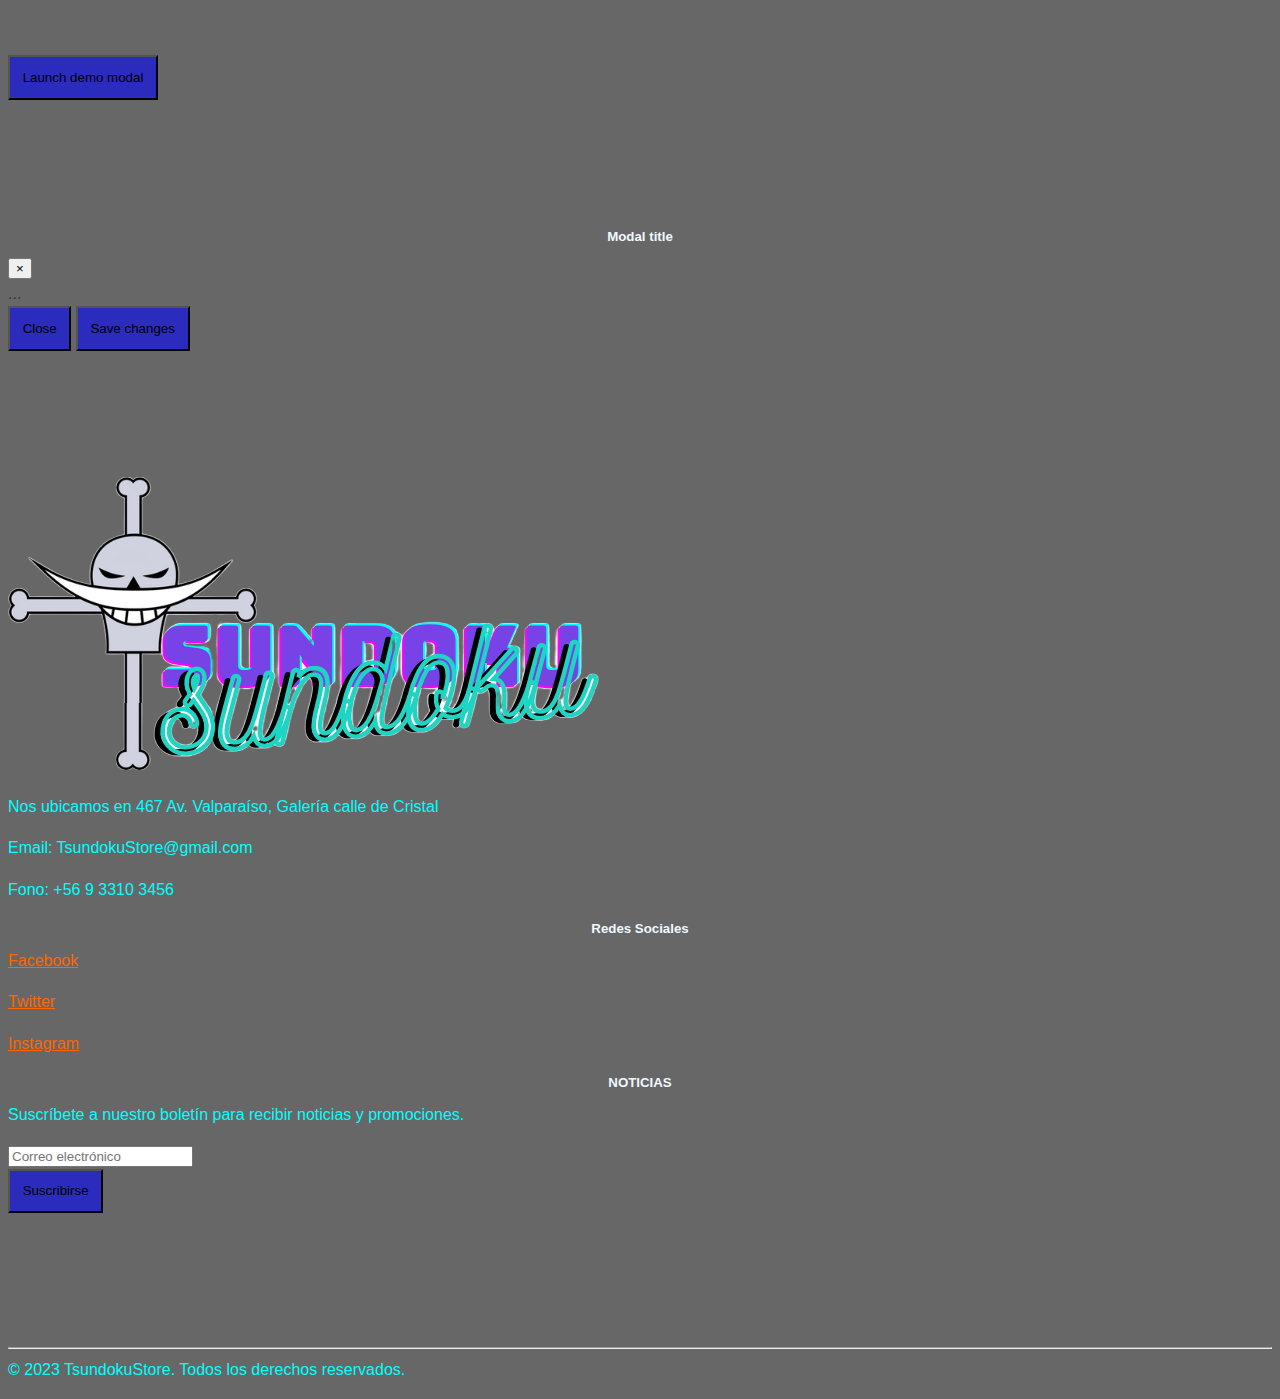
==== commit 8b9e952c: "Arreglos" ====
--- a/catalogo.html
+++ b/catalogo.html
@@ -34,15 +34,10 @@
         <li class="nav-item">
           <a class="nav-link" href="formulario.html">Contacto</a>
         </li>
-<<<<<<< HEAD
-        <li class="nav-item">
-          <a class="nav-link" href="carrito.html">Carro</a>
-        </li>
+
         <li class="nav-item">
           <a class="nav-link" href="ubicacion.html">Ubícanos</a>
 
-=======
->>>>>>> 29c49a0ed40496475e02c95dec603ad6850a9774
       </ul>
     </div>
   </nav>
@@ -54,7 +49,6 @@
       <div class="row">
         <div class="col-md-12">
           <h2 class="text-center text-warning">Próximamente</h2>
-<<<<<<< HEAD
         </div>
       </div>
     </div>
@@ -71,66 +65,72 @@
     <img id="chopperxikito" src="img/chopper.png" alt="chopper">
 
     <div class="container">
-      <div class="row">              <h1 classtext-centerle">Productos</h1>
-        <div class="col-md-3">
-            <div class="card">
-              <img src="img/MangaPunpun.webp" class="card-img-top" alt="MangaPP">
-              <div class="card-body">
-                <div class="producto" id="producto1">
-                  <h2>Producto 1</h2>
-                  <p>Precio: $5000</p>
-                  <button class="btn btn-primary" type="button" onclick="agregarAlCarrito('producto1', 5000)">Agregar al carrito</button>
-                </div>
-              </div>
-            </div>
-          </div>v>
-        <div class="col-md-3">
-            <div class="card">
-              <img src="img/MangaBerserk" class="card-img-top" alt="MangaBSK">
-              <div class="card-body">
-                <div class="producto" id="producto2">
-                  <h2>Producto 2</h2>
-                  <p>Precio: $10000</p>
-                  <button class="btn btn-primary" type="button" onclick="agregarAlCarrito('producto2', 10000)">Agregar al carrito</button>
-                </div>
-              </div>
-            </div>
-          </div>v>
-        <div class="col-md-3">
-            <div class="card">
-              <img src="img/MangaJJk.jpg" class="card-img-top" alt="MangaJJK">
-              <div class="card-body">
-                <div class="producto" id="producto3">
-                  <h2>Producto 3</h2>
-                  <p>Precio: $20000</p>
-                  <button class="btn btn-primary" type="button" onclick="agregarAlCarrito('producto3', 20000)">Agregar al carrito</button>
-                </div>
-              </div>
-            </div>
-          </div>c>
-        <div class="col-md-3">
-            <div class="card">
-              <img src="img/MangaOnePiece.jpg" class="card-img-top" alt="MangaOP">
-              <div class="card-body">
-                <div class="producto" id="producto4">
-                  <h2>Producto 4</h2>
-                  <p>Precio: $20000</p>
-                  <button class="btn btn-primary" type="button" onclick="agregarAlCarrito('producto3', 30000)">Agregar al carrito</button>
-                </div>
-              </div>
-            </div>
-          </div>c>
-        </di        <div class="row">
-              <div class="card text-center">
-                <h1 class="card-title">Carrito</h1>
-                <div class="card-body">
-                  <ul id="carrito" class="card-text">
-                  </ul>
-                  <p class="card-text" >Total: $<span id="total"></span></p>
-                  <button class="btn btn-primary" type="button" onclick="vaciarCarrito()">Vaciar carrito</button>
-                </div>
-              </div>
-            </div>   
+      <div class="row">
+        <div class="col-md-3">
+          <div class="card">
+            <img src="img/MangaPunpun.webp" class="card-img-top" alt="MangaPP">
+            <div class="card-body">
+              <div class="producto" id="Oyasumi PunPun Vol.1">
+                <h5>OyasumiPunPun</h5>
+                <p>Precio: $5000</p>
+                <button class="btn btn-primary" type="button" onclick="agregarAlCarrito('Oyasumi PunPun Vol.1', 5000)">Agregar al
+                  carrito</button>
+              </div>
+            </div>
+          </div>
+        </div>
+        <div class="col-md-3">
+          <div class="card">
+            <img src="img/MangaBerserk" class="card-img-top" alt="MangaBSK">
+            <div class="card-body">
+              <div class="producto" id="Berserk Vol.1">
+                <h5>Producto 2</h5>
+                <p>Precio: $10000</p>
+                <button class="btn btn-primary" type="button" onclick="agregarAlCarrito('Berserk Vol.1', 10000)">Agregar al
+                  carrito</button>
+              </div>
+            </div>
+          </div>
+        </div>
+        <div class="col-md-3">
+          <div class="card">
+            <img src="img/MangaJJk.jpg" class="card-img-top" alt="MangaJJK">
+            <div class="card-body">
+              <div class="producto" id="Jujutsu Kaisen Vol.4">
+                <h5>Jujutsu Kaisen</h5>
+                <p>Precio: $6000</p>
+                <button class="btn btn-primary" type="button" onclick="agregarAlCarrito('Jujutsu Kaisen Vol.4', 6000)">Agregar al
+                  carrito</button>
+              </div>
+            </div>
+          </div>
+        </div>
+        <div class="col-md-3">
+          <div class="card">
+            <img src="img/MangaOnePiece.jpg" class="card-img-top" alt="MangaOP">
+            <div class="card-body">
+              <div class="producto" id="One Piece Vol. 1">
+                <h5>One Piece</h5>
+                <p>Precio:$9900</p>
+                <button class="btn btn-primary" type="button" onclick="agregarAlCarrito('One Piece Vol. 1   ', 9900)">Agregar al
+                  carrito</button>
+              </div>
+            </div>
+          </div>
+        </div>
+        
+      </div>
+
+      <div id="carrito" class="row">
+        <div class="card text-center">
+          <h1 class="card-title">Carrito</h1>
+          <div class="card-body">
+            <ul id="carrito" class="card-text">
+            </ul>
+            <p class="card-text">Total: $<span id="total"></span></p>
+            <button class="btn btn-primary" type="button" onclick="vaciarCarrito()">Vaciar carrito</button>
+          </div>
+        </div>
       </div>
       <div class="row">
         <!-- Button trigger modal -->
@@ -166,11 +166,12 @@
     <div class="container py-4">
       <div class="row">
         <div class="col-md-4">
-          <p class="text-center" id="final2">Próxima tienda de mangas</p>
-          <p class="text-center"><i class="fa fa-map-marker"></i>Nos ubicamos en Portugal 667, wanoKuni</p>
+          <p class="text-center"><img id="logoFinal" src="img/tsudonkuLogo.png" alt=""></p>
+          <p class="text-center"><i class="fa fa-map-marker"></i>Nos ubicamos en 467 Av. Valparaíso, Galería calle de
+            Cristal</p>
           <p class="text-center"><i class="fa fa-envelope"></i> Email: TsundokuStore@gmail.com</p>
           <p class="text-center"><i class="fa fa-phone"></i> Fono: +56 9 3310 3456</p>
-          <p class="text-center"><img id="logoFinal" src="img/tsudonkuLogo.png" alt=""></p>
+
         </div>
         <div class="col-md-4">
           <h5 class="text-center">Redes Sociales</h5>
@@ -199,102 +200,6 @@
           </form>
         </div>
       </div>
-=======
-        </div>
-      </div>
-    </div>
-
-    <div>
-      <p id="promocion-text">Tsundoku ofrece los mangas más emocionantes que pronto estarán disponibles para su compra.
-        Descubre nuevas
-        historias y personajes fascinantes y haz tu pedido ahora para ser uno de los primeros en disfrutar de estas
-        increíbles historias. Ofrecemos envío rápido y seguro para que puedas empezar a disfrutar de tus mangas lo antes
-        posible. ¡No te pierdas la oportunidad de elegir Tsundoku para tus compras de manga!</p>
-    </div>
-
-    <img id="luffyxikito" src="img/luffyxikito.png" alt="luffyxikito">
-    <img id="chopperxikito" src="img/chopper.png" alt="chopper">
-
-    <div class="container my-4">
-      <div class="row">
-        <div class="col-md-3">
-          <div class="card">
-            <img id="img" src="img/MangaPunpun.webp" class="card-img-top" alt="MangaPP" height="180" width="100">
-            <div class="card-body">
-              <h5 class="card-title">Oyasumi PunPun</h5>
-              <a href="#" class="btn btn-primary">Próximamente</a>
-            </div>
-          </div>
-        </div>
-        <div class="col-md-3">
-          <div class="card">
-            <img id="img1" src="img/MangaBerserk" class="card-img-top" alt="MangaBSK" height="180" width="100">
-            <div class="card-body">
-              <h5 class="card-title"><br>Berserk</h5>
-              <a href="#" class="btn btn-primary">Próximamente</a>
-            </div>
-          </div>
-        </div>
-        <div class="col-md-3 ">
-          <div class="card">
-            <img id="img2" src="img/MangaJJk.jpg" class="card-img-top" alt="MangaJJK" height="180"
-              width="100">
-            <div class="card-body">
-              <h5 class="card-title text-white"><br>Jujutsu Kaisen</h5>
-              <a href="#" class="btn btn-primary">Próximamente</a>
-            </div>
-          </div>
-        </div>
-        <div class="col-md-3">
-          <div class="card">
-            <img id="img3" src="img/MangaOnePiece.jpg" class="card-img-top" alt="MangaOP" height="180" width="100">
-            <div class="card-body">
-              <h5 class="card-title"><br>One Piece</h5>
-              <a href="#" class="btn btn-primary">Próximamente</a>
-            </div>
-          </div>
-        </div>
-      </div>
-    </div>
-  </section>
-  <footer class="bg-dark text-light">
-    <div class="container py-4">
-      <div class="row">
-        <div class="col-md-4">
-          <p class="text-center" id="final2">Próxima tienda de mangas</p>
-          <p class="text-center"><i class="fa fa-map-marker"></i>Nos ubicamos en Portugal 667, wanoKuni</p>
-          <p class="text-center"><i class="fa fa-envelope"></i> Email: TsundokuStore@gmail.com</p>
-          <p class="text-center"><i class="fa fa-phone"></i> Fono: +56 9 3310 3456</p>
-          <p class="text-center"><img id="logoFinal" src="img/tsudonkuLogo.png" alt=""></p>
-        </div>
-        <div class="col-md-4">
-          <h5 class="text-center">Redes Sociales</h5>
-          <ul class="list-unstyled">
-            <li>
-              <p class="text-center"><a href="index.html"><i class="fa fa-facebook"></i> Facebook</a></p>
-            </li>
-            <li>
-              <p class="text-center"><a href="index.html"><i class="fa fa-twitter"></i> Twitter</a></p>
-            </li>
-            <li>
-              <p class="text-center"><a href="index.html"><i class="fa fa-instagram"></i> Instagram</a></p>
-            </li>
-          </ul>
-        </div>
-        <div class="col-md-4">
-          <h5 class="text-center">NOTICIAS</h5>
-          <p class="text-center">Suscríbete a nuestro boletín para recibir noticias y promociones.</p>
-          <form>
-            <div class="input-group">
-              <input type="email" class="form-control" placeholder="Correo electrónico">
-              <div class="input-group-append">
-                <button class="btn btn-primary" type="submit">Suscribirse</button>
-              </div>
-            </div>
-          </form>
-        </div>
-      </div>
->>>>>>> 29c49a0ed40496475e02c95dec603ad6850a9774
       <hr>
       <p class="text-center">© 2023 TsundokuStore. Todos los derechos reservados.</p>
     </div>
@@ -309,10 +214,7 @@
   <script src="https://cdn.jsdelivr.net/npm/bootstrap@4.6.2/dist/js/bootstrap.min.js"
     integrity="sha384-+sLIOodYLS7CIrQpBjl+C7nPvqq+FbNUBDunl/OZv93DB7Ln/533i8e/mZXLi/P+"
     crossorigin="anonymous"></script>
-<<<<<<< HEAD
   <script src="catalogo.js"></script>
-=======
->>>>>>> 29c49a0ed40496475e02c95dec603ad6850a9774
 </body>
 
 </html>--- a/styles.css
+++ b/styles.css
@@ -4,11 +4,7 @@
     font-size: 16px;
     line-height: 1.6;
     color: #333;
-<<<<<<< HEAD
     background-color: rgb(0, 0, 0);
-=======
-    background-color: rgb(5, 3, 3);
->>>>>>> 29c49a0ed40496475e02c95dec603ad6850a9774
   }
 #fondo{
   background-image: url("img/fondo.gif");
@@ -151,21 +147,6 @@
     position: relative;
   }
   
-<<<<<<< HEAD
-=======
-  /* formulario-------------------------------- */
-
-  #contenedor_formulario{
-    background-color: #0c0568c5;
-    width: 800px;
-  height: 400px;
-    padding-top: 1%;
-    border-bottom-right-radius: 20%;
-    cursor: cell;
-    position: relative;
-  }
-  
->>>>>>> 29c49a0ed40496475e02c95dec603ad6850a9774
   #texto_formulario{
     padding-left: 3%;
     padding-right: 3%;
@@ -206,7 +187,6 @@
 
   #btn-stock{
     text-align: center;
-<<<<<<< HEAD
   }
 
 
@@ -218,6 +198,4 @@
 
   #contador_carrito{
     max-width: 100%;
-=======
->>>>>>> 29c49a0ed40496475e02c95dec603ad6850a9774
   }--- a/productos.css
+++ b/productos.css
@@ -1,4 +1,3 @@
-<<<<<<< HEAD
 .card {
   max-width: 90%;
   padding: 7%;
@@ -35,33 +34,10 @@
 }
 
 .Fondo_catalogo {
-=======
-.card{
-  max-width: 90%;
-  padding: 7%;
-  align-items: center;
-  background-image:url(img/fondo.gif);
-  border-bottom-right-radius: 20%;
-  border-top-left-radius: 10%;
-  height: 9cm;
-  position: relative;
-}
-
-
-
-h5{
-text-align: center;
-color: aliceblue;
-position: relative;
-}
-
-.Fondo_catalogo{
->>>>>>> 29c49a0ed40496475e02c95dec603ad6850a9774
   background-color: rgba(75, 75, 75, 0.842);
   position: relative;
 }
 
-<<<<<<< HEAD
 .btn {
   background-color: rgba(0, 0, 255, 0.575);
   padding: 1%;
@@ -73,46 +49,24 @@
 }
 
 #promocion-text {
-=======
-
-
-.btn{
-  background-color: rgba(0, 0, 255, 0.575);
-  padding: 1%;
-}
-h2{
-  padding-top: 2%;
-}
-
-#promocion-text{
->>>>>>> 29c49a0ed40496475e02c95dec603ad6850a9774
   padding-left: 2%;
   padding-right: 2%;
   font-style: oblique;
   color: bisque;
 }
 
-<<<<<<< HEAD
 #luffyxikito {
-=======
-#luffyxikito{
->>>>>>> 29c49a0ed40496475e02c95dec603ad6850a9774
   max-width: 15%;
   position: absolute;
   padding-top: 5%;
   padding-left: 2%;
 }
 
-<<<<<<< HEAD
 #chopperxikito {
-=======
-#chopperxikito{
->>>>>>> 29c49a0ed40496475e02c95dec603ad6850a9774
   max-width: 20%;
   position: absolute;
   right: 1%;
   padding-top: 5%;
-<<<<<<< HEAD
 }
 
 .card-price {
@@ -134,6 +88,28 @@
   width: 100%;
   object-fit: cover;
 }
-=======
+
+p{
+  color: aqua;
 }
->>>>>>> 29c49a0ed40496475e02c95dec603ad6850a9774
+
+h1{
+  color: antiquewhite;
+}
+
+/*carritoooooooooooooooo*/
+
+#carrito.card{
+  max-width: 90%;
+  margin-top: 10%;
+  padding: 7%;
+  align-items: center;
+  background-image: url(img/fondo.gif);
+  border-bottom-right-radius: 20%;
+  border-top-left-radius: 10%;
+  height: 9.5cm;
+  position: relative;
+  display: flex;
+  flex-direction: column;
+  justify-content: space-between;
+}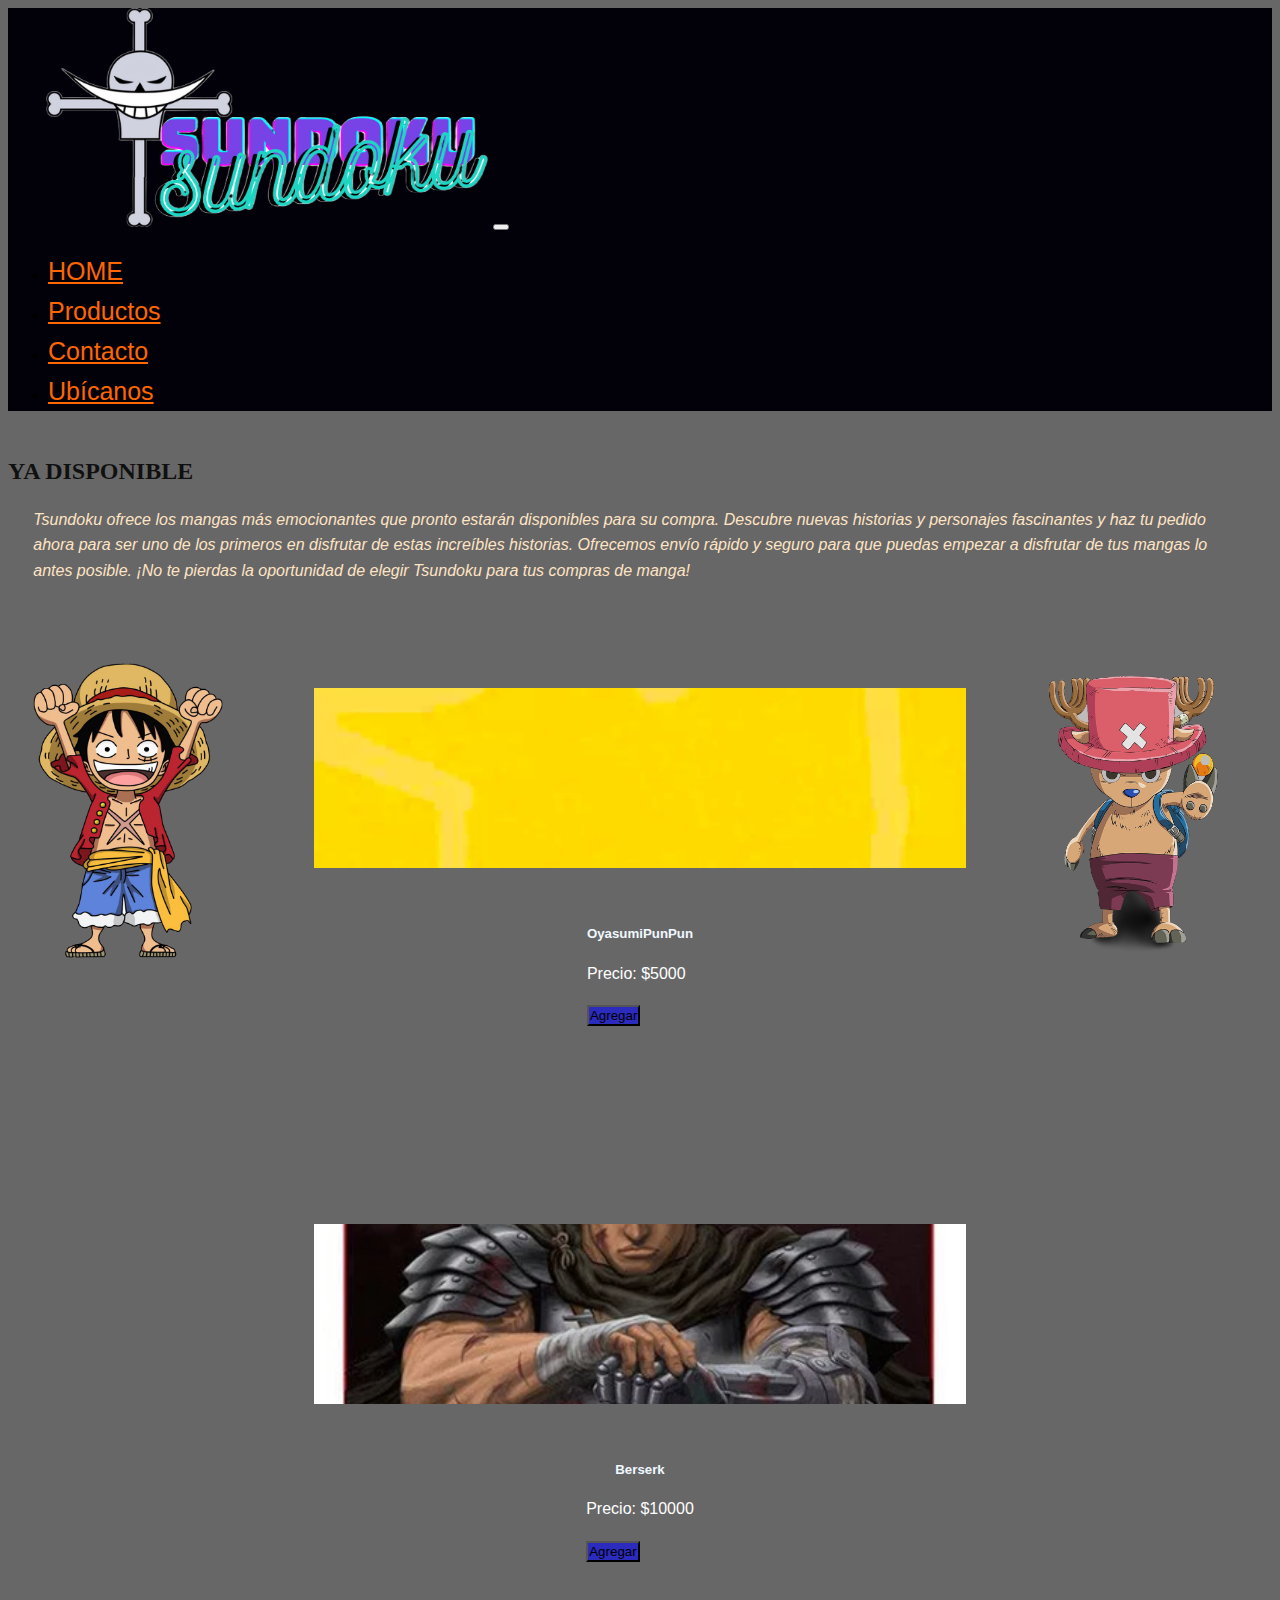
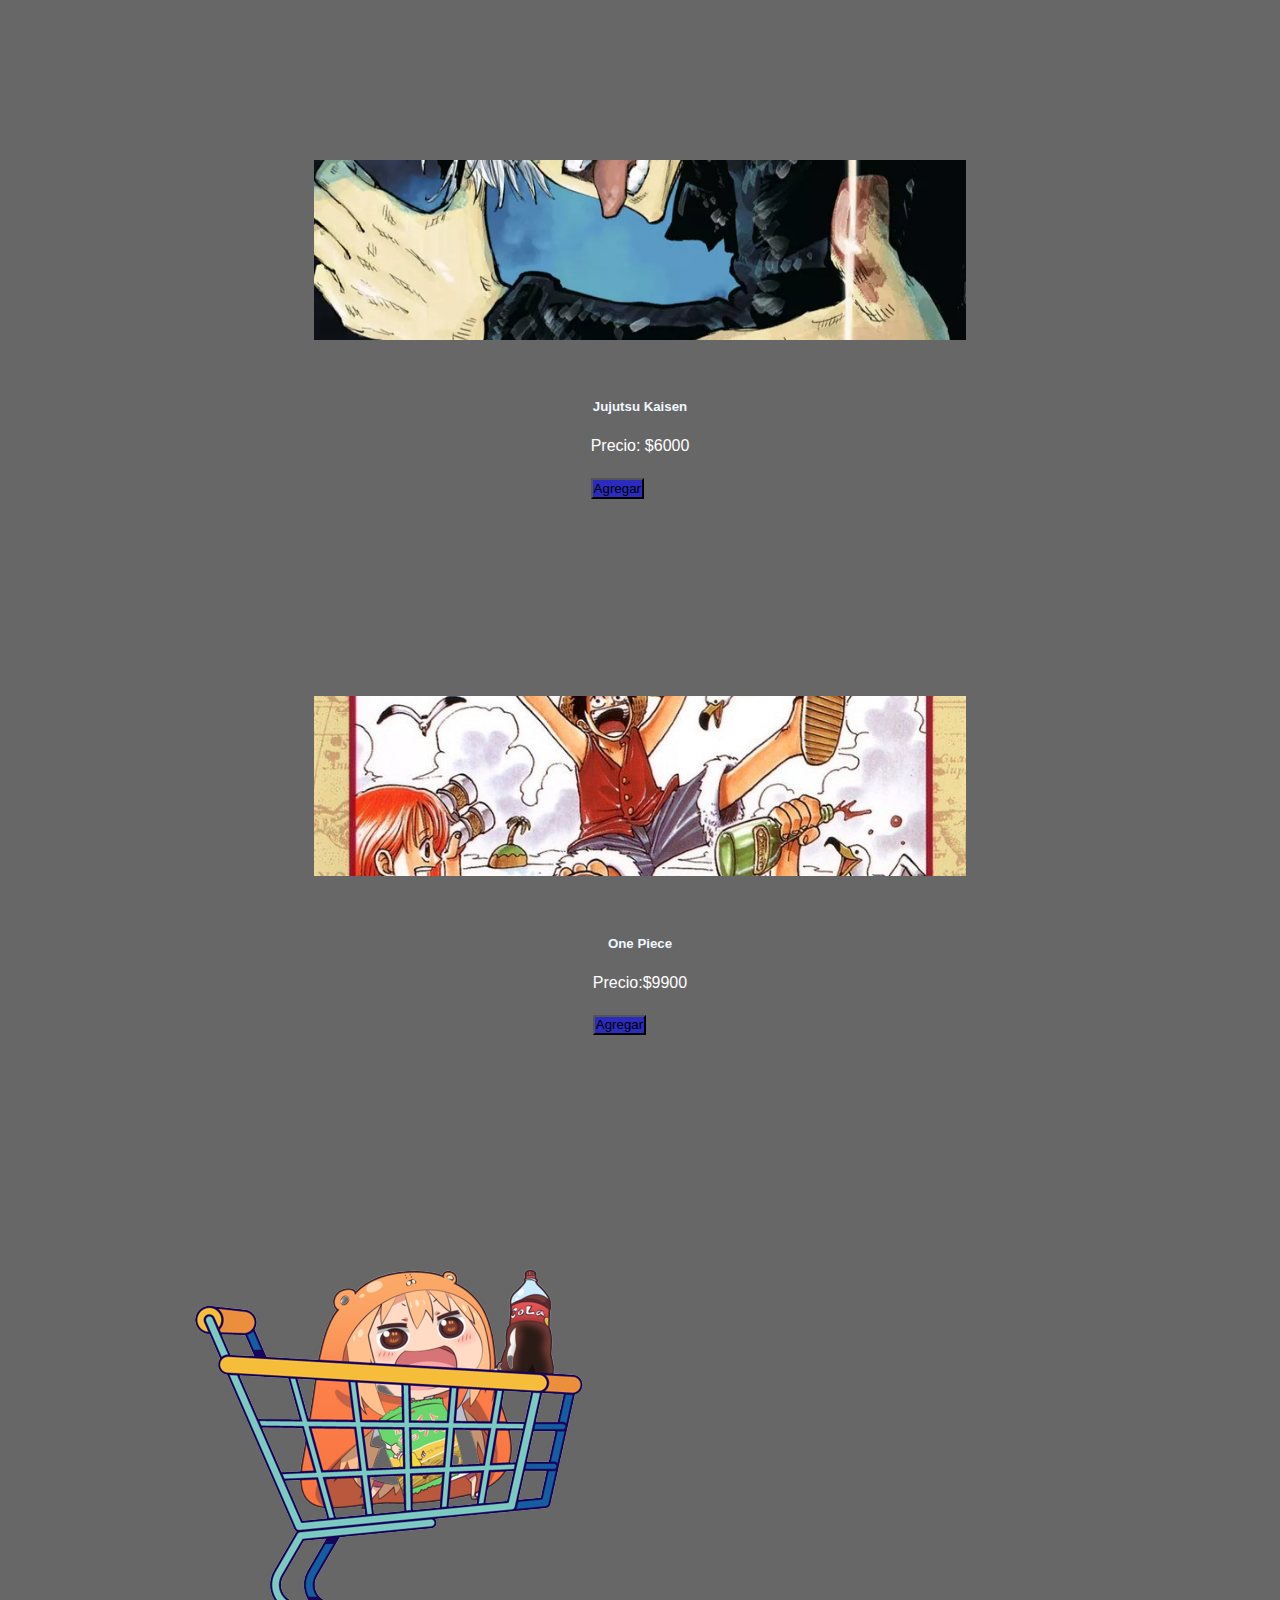
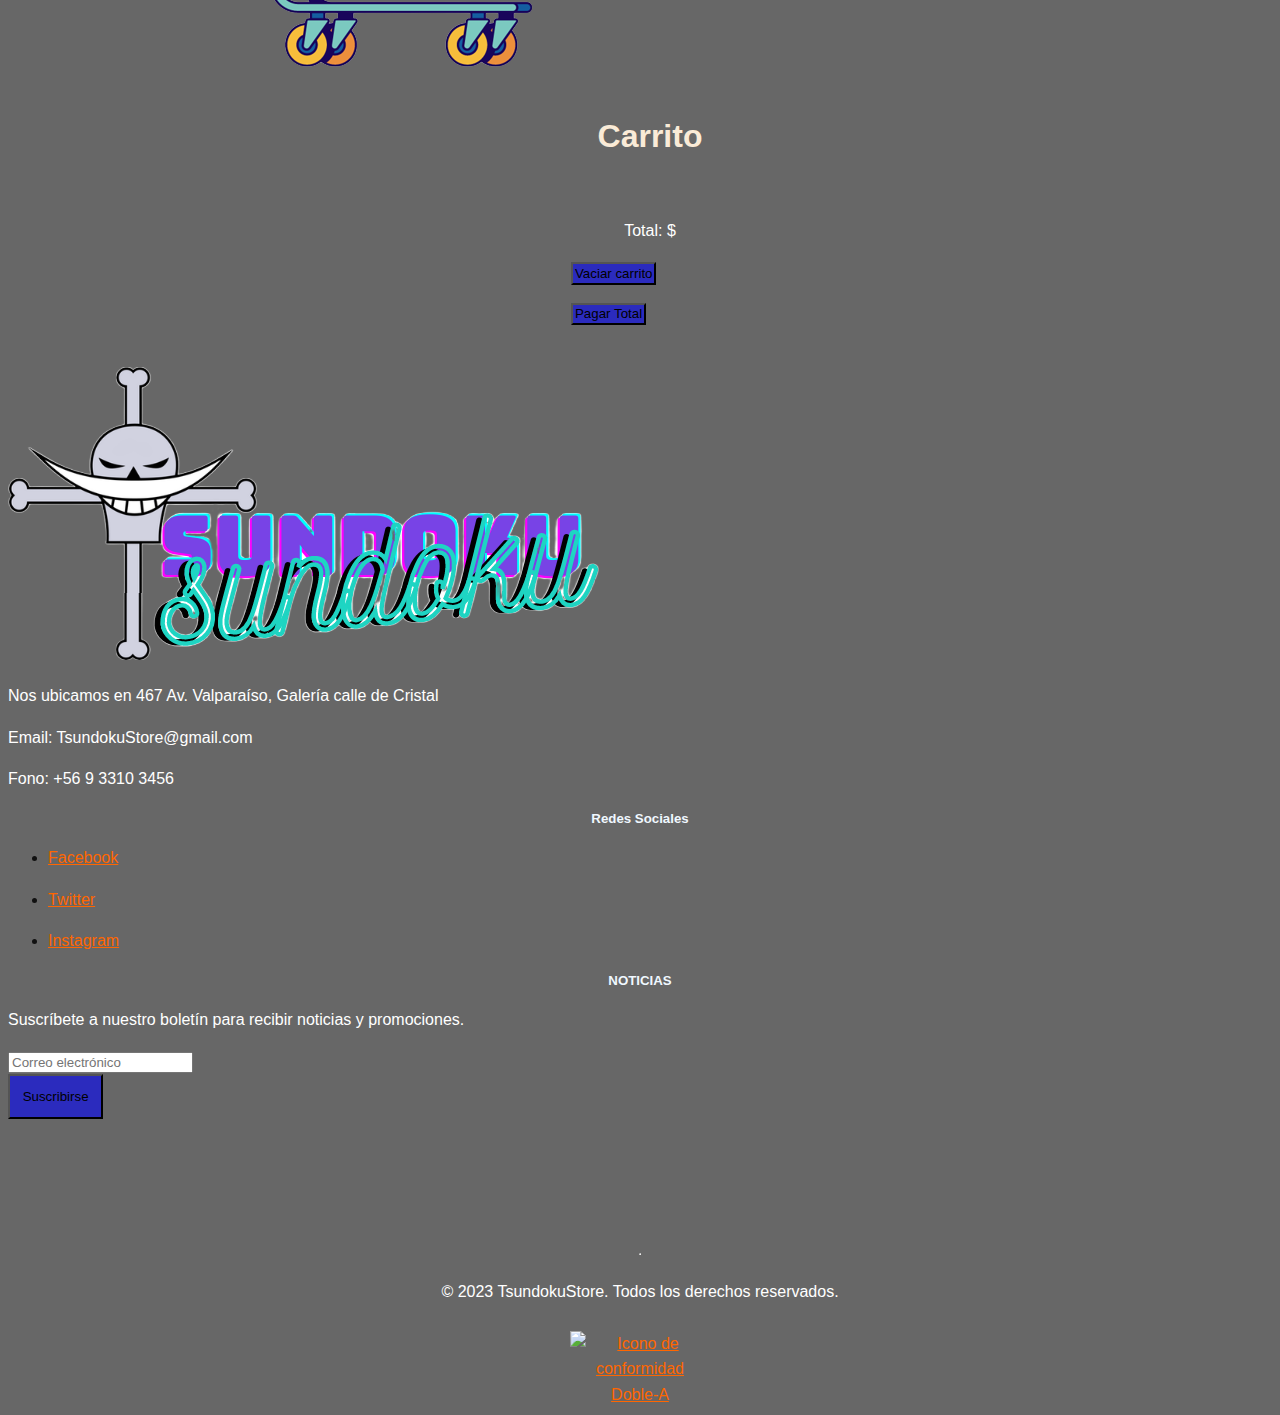
==== commit ec207dc0: "actualización. falta 1 ventana" ====
--- a/catalogo.html
+++ b/catalogo.html
@@ -17,7 +17,7 @@
 
   <!-- Encabezado de la página -->
   <!-- Navbar -->
-  <nav id="barra" class="navbar navbar-expand-lg ">
+  <nav id="barra" class="navbar navbar-expand-lg navbar  ">
     <a class="navbar-brand" href="index.html"><img class="logo" src="img/tsudonkuLogo.png" alt="ml-auto"></a>
     <button class="navbar-toggler" type="button" data-toggle="collapse" data-target="#navbarNav"
       aria-controls="navbarNav" aria-expanded="false" aria-label="Toggle navigation">
@@ -37,7 +37,7 @@
 
         <li class="nav-item">
           <a class="nav-link" href="ubicacion.html">Ubícanos</a>
-
+        </li>
       </ul>
     </div>
   </nav>
@@ -48,7 +48,7 @@
     <div class="container">
       <div class="row">
         <div class="col-md-12">
-          <h2 class="text-center text-warning">Próximamente</h2>
+          <h2 id="titulopag" class="text-center text-warning">YA DISPONIBLE</h2>
         </div>
       </div>
     </div>
@@ -67,99 +67,87 @@
     <div class="container">
       <div class="row">
         <div class="col-md-3">
-          <div class="card">
+          <div class="card" id="carta">
             <img src="img/MangaPunpun.webp" class="card-img-top" alt="MangaPP">
             <div class="card-body">
-              <div class="producto" id="Oyasumi PunPun Vol.1">
+              <div class="producto" id="producto1">
                 <h5>OyasumiPunPun</h5>
                 <p>Precio: $5000</p>
-                <button class="btn btn-primary" type="button" onclick="agregarAlCarrito('Oyasumi PunPun Vol.1', 5000)">Agregar al
-                  carrito</button>
-              </div>
-            </div>
-          </div>
-        </div>
-        <div class="col-md-3">
-          <div class="card">
+                <button class="btn btn-primary" type="button"
+                  onclick="agregarAlCarrito('Oyasumi PunPun Vol.1', 5000)">Agregar</button>
+              </div>
+            </div>
+          </div>
+        </div>
+        <div class="col-md-3">
+          <div class="card" id="carta">
             <img src="img/MangaBerserk" class="card-img-top" alt="MangaBSK">
             <div class="card-body">
-              <div class="producto" id="Berserk Vol.1">
-                <h5>Producto 2</h5>
+              <div class="producto" id="producto2">
+                <h5>Berserk</h5>
                 <p>Precio: $10000</p>
-                <button class="btn btn-primary" type="button" onclick="agregarAlCarrito('Berserk Vol.1', 10000)">Agregar al
-                  carrito</button>
-              </div>
-            </div>
-          </div>
-        </div>
-        <div class="col-md-3">
-          <div class="card">
+                <button class="btn btn-primary" type="button"
+                  onclick="agregarAlCarrito('Berserk Vol.1', 10000)">Agregar</button>
+              </div>
+            </div>
+          </div>
+        </div>
+        <div class="col-md-3">
+          <div class="card" id="carta">
             <img src="img/MangaJJk.jpg" class="card-img-top" alt="MangaJJK">
             <div class="card-body">
-              <div class="producto" id="Jujutsu Kaisen Vol.4">
+              <div class="producto" id="producto3">
                 <h5>Jujutsu Kaisen</h5>
                 <p>Precio: $6000</p>
-                <button class="btn btn-primary" type="button" onclick="agregarAlCarrito('Jujutsu Kaisen Vol.4', 6000)">Agregar al
-                  carrito</button>
-              </div>
-            </div>
-          </div>
-        </div>
-        <div class="col-md-3">
-          <div class="card">
+                <button class="btn btn-primary" type="button"
+                  onclick="agregarAlCarrito('Jujutsu Kaisen Vol.4', 6000)">Agregar</button>
+              </div>
+            </div>
+          </div>
+        </div>
+        <div class="col-md-3">
+          <div class="card" id="carta">
             <img src="img/MangaOnePiece.jpg" class="card-img-top" alt="MangaOP">
             <div class="card-body">
-              <div class="producto" id="One Piece Vol. 1">
+              <div class="producto" id="producto4">
                 <h5>One Piece</h5>
                 <p>Precio:$9900</p>
-                <button class="btn btn-primary" type="button" onclick="agregarAlCarrito('One Piece Vol. 1   ', 9900)">Agregar al
-                  carrito</button>
-              </div>
-            </div>
-          </div>
-        </div>
-        
-      </div>
-
-      <div id="carrito" class="row">
-        <div class="card text-center">
-          <h1 class="card-title">Carrito</h1>
-          <div class="card-body">
-            <ul id="carrito" class="card-text">
-            </ul>
-            <p class="card-text">Total: $<span id="total"></span></p>
-            <button class="btn btn-primary" type="button" onclick="vaciarCarrito()">Vaciar carrito</button>
-          </div>
-        </div>
-      </div>
-      <div class="row">
-        <!-- Button trigger modal -->
-        <button type="button" class="btn btn-primary" data-toggle="modal" data-target="#exampleModal">
-          Launch demo modal
-        </button>
-
-        <!-- Modal -->
-        <div class="modal fade" id="exampleModal" tabindex="-1" aria-labelledby="exampleModalLabel" aria-hidden="true">
-          <div class="modal-dialog">
-            <div class="modal-content">
-              <div class="modal-header">
-                <h5 class="modal-title" id="exampleModalLabel">Modal title</h5>
-                <button type="button" class="close" data-dismiss="modal" aria-label="Close">
-                  <span aria-hidden="true">&times;</span>
-                </button>
-              </div>
-              <div class="modal-body">
-                ...
-              </div>
-              <div class="modal-footer">
-                <button type="button" class="btn btn-secondary" data-dismiss="modal">Close</button>
-                <button type="button" class="btn btn-primary">Save changes</button>
-              </div>
-            </div>
-          </div>
-        </div>
-      </div>
-    </div>
+                <button class="btn btn-primary" type="button"
+                  onclick="agregarAlCarrito('One Piece Vol. 1   ', 9900)">Agregar</button>
+              </div>
+            </div>
+          </div>
+        </div>
+
+      </div>
+
+      <div id="cardCarrito">
+        <div id="carritoText" class="card mb-3 bg-dark">
+          <div class="row no-gutters">
+            <div class="col-md-4">
+              <img src="img/carritologo.png" alt="carrito" class="card-img">
+            </div>
+            <div class="col-md-8">
+              <div class="card-body">
+                <h1 class="card-header">Carrito</h1>
+                <ul id="carrito" class="card-text text-light"></ul>
+                <p class="card-text text-warning">Total: $<span class="text-light" id="total"></span></p>
+                <div class="btn-group">
+                  <button class="btn btn-primary" type="button" onclick="vaciarCarrito()">Vaciar carrito</button>
+                  <button id="pagar" class="btn btn-primary mr-2" type="button" onclick="pagarCarrito()">Pagar
+                    Total</button>
+                </div>
+              </div>
+            </div>
+          </div>
+        </div>
+      </div>
+
+
+
+
+
+
 
   </section>
   <footer class="bg-dark text-light">
@@ -200,10 +188,16 @@
           </form>
         </div>
       </div>
-      <hr>
-      <p class="text-center">© 2023 TsundokuStore. Todos los derechos reservados.</p>
+      <div id="centrarPie">
+        <hr>
+        <p class="text-center">© 2023 TsundokuStore. Todos los derechos reservados.</p>
+        <a id="insignea" class="text-center" href="http://www.w3.org/WAI/WCAG1AA-Conformance"
+          title="Explicación del Nivel Doble-A de Conformidad">
+          <img height="32" width="88" src="http://www.w3.org/WAI/wcag1AA" alt="Icono de conformidad  Doble-A"></a>
+      </div>
     </div>
   </footer>
+  
   <!-- Enlaces a los archivos JavaScript de Bootstrap -->
   <script src="https://cdn.jsdelivr.net/npm/jquery@3.5.1/dist/jquery.slim.min.js"
     integrity="sha384-DfXdz2htPH0lsSSs5nCTpuj/zy4C+OGpamoFVy38MVBnE+IbbVYUew+OrCXaRkfj"
--- a/styles.css
+++ b/styles.css
@@ -3,9 +3,10 @@
     font-family: Arial, sans-serif;
     font-size: 16px;
     line-height: 1.6;
-    color: #333;
+    color: #000000d7;
     background-color: rgb(0, 0, 0);
   }
+
 #fondo{
   background-image: url("img/fondo.gif");
     background-size: cover;
@@ -18,14 +19,14 @@
   }
 
   #barra{
-    background-color: rgba(2, 1, 10, 0.795);
+    background-color: rgb(2, 1, 10);
   }
 
   a {
     color: #ff6600;
   }
   
-  a:hover {
+  .a:hover {
     color: #ffffff;
   }
   
@@ -35,12 +36,12 @@
     margin-bottom: 0.5rem;
   }
   
-  p {
+  .p {
     margin-top: 0;
     margin-bottom: 1rem;
   }
   
-  ul {
+  .ul {
     margin-top: 0;
     margin-bottom: 1rem;
     list-style: none;
@@ -133,6 +134,17 @@
     width: auto;
   }
   
+  #centrarPie {
+    display: flex;
+    flex-direction: column;
+    align-items: center;
+    justify-content: center;
+    text-align: center;
+  }
+  
+  #centrarPie img {
+    margin-top: 10px;
+  }
  
   
   /* formulario-------------------------------- */
@@ -191,7 +203,9 @@
 
 
 
-
+#contenedor-tamaño label{
+  color: #ffffff;
+}
 
 
 
--- a/productos.css
+++ b/productos.css
@@ -1,4 +1,4 @@
-.card {
+#carta {
   max-width: 90%;
   padding: 7%;
   align-items: center;
@@ -90,26 +90,42 @@
 }
 
 p{
-  color: aqua;
+  color: rgb(255, 255, 255);
 }
 
 h1{
   color: antiquewhite;
 }
 
+#titulopag{
+font-family:Impact ;
+}
 /*carritoooooooooooooooo*/
 
-#carrito.card{
-  max-width: 90%;
-  margin-top: 10%;
-  padding: 7%;
-  align-items: center;
-  background-image: url(img/fondo.gif);
-  border-bottom-right-radius: 20%;
-  border-top-left-radius: 10%;
-  height: 9.5cm;
-  position: relative;
+#carritoText h1{
   display: flex;
-  flex-direction: column;
-  justify-content: space-between;
-}+  justify-content: flex-end;
+}
+
+#carritoText .card-body {
+  margin-left: 20px;
+}
+
+#cardCarrito {
+  margin-top: 20px; /* Ajusta el margen superior deseado */
+  padding-inline: 10%;
+}
+
+.card-img {
+  width: auto;
+  height: auto;
+  max-width: 100%;
+  max-height: 100%;
+  margin-right: 20px;
+  margin-top: 1%;
+  padding: 1%;
+}
+
+.card-body {
+  padding: 10px; /* Ajusta el padding deseado */
+}
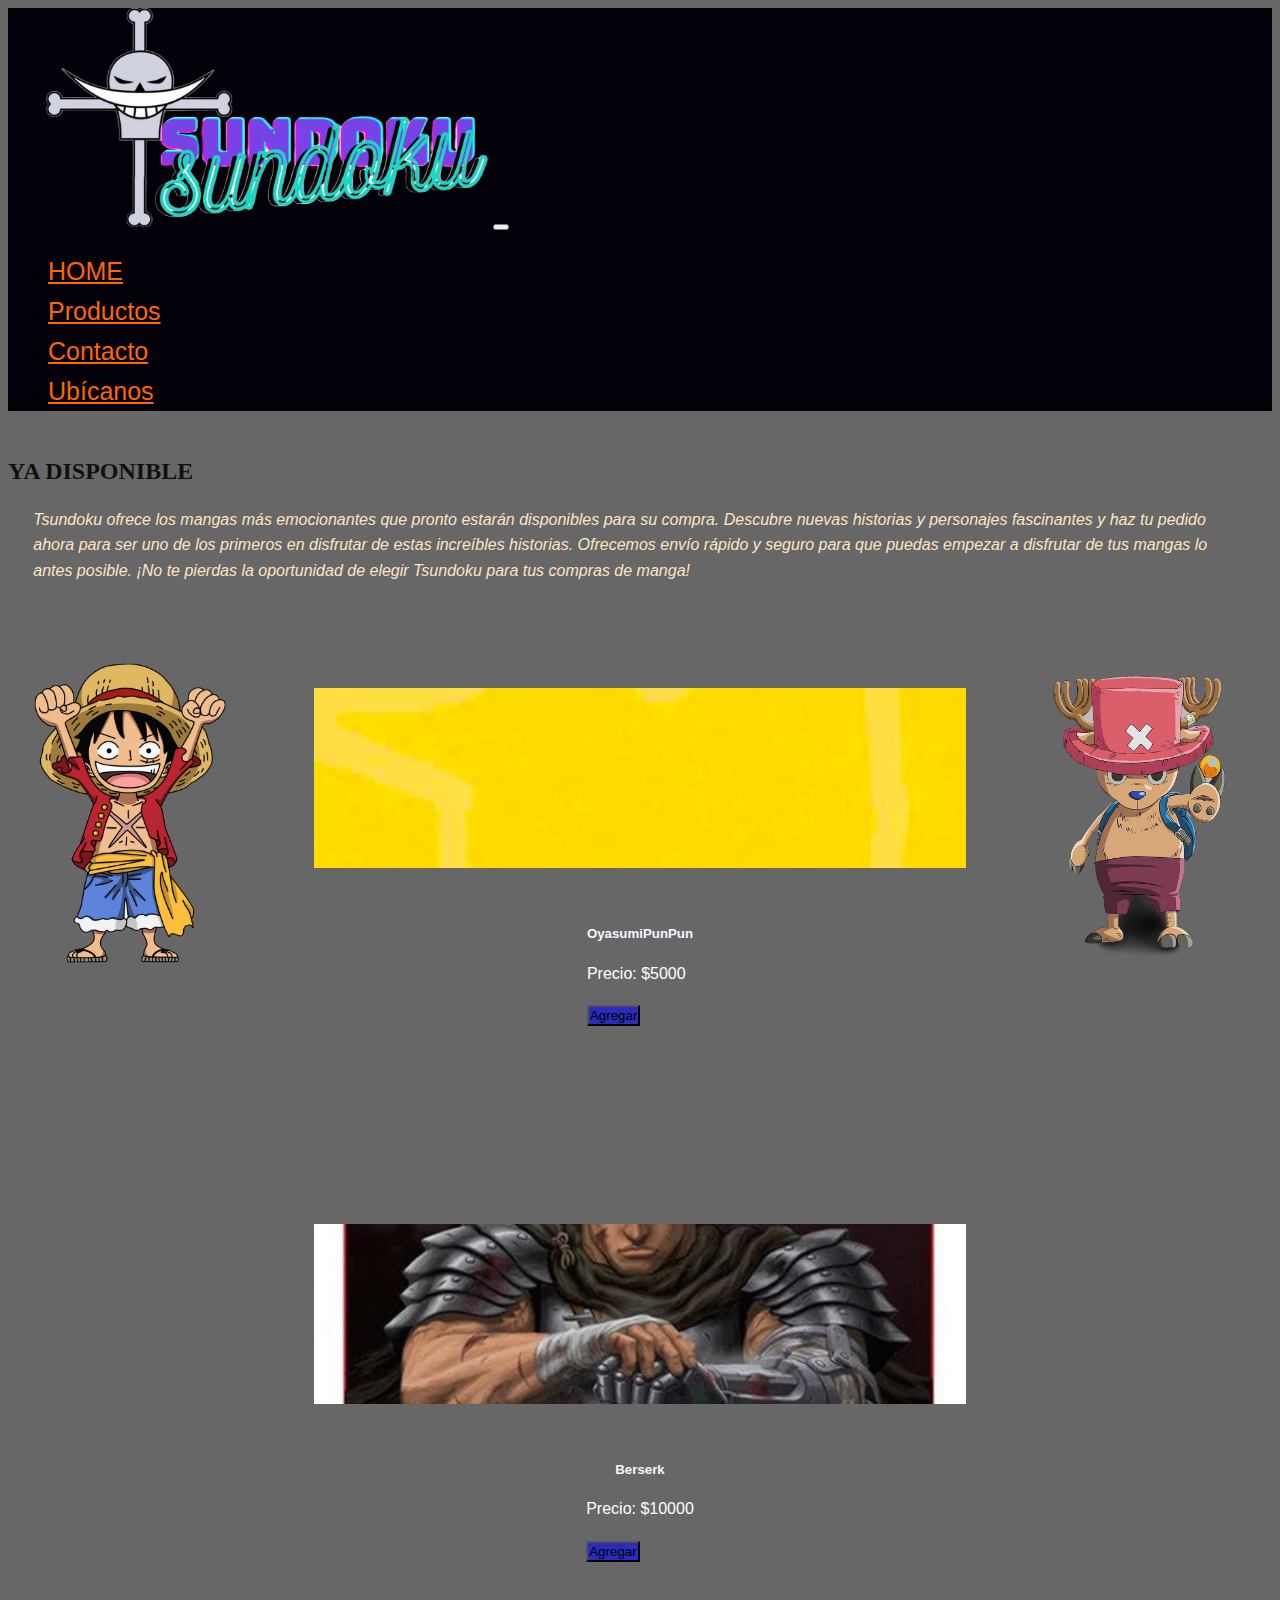
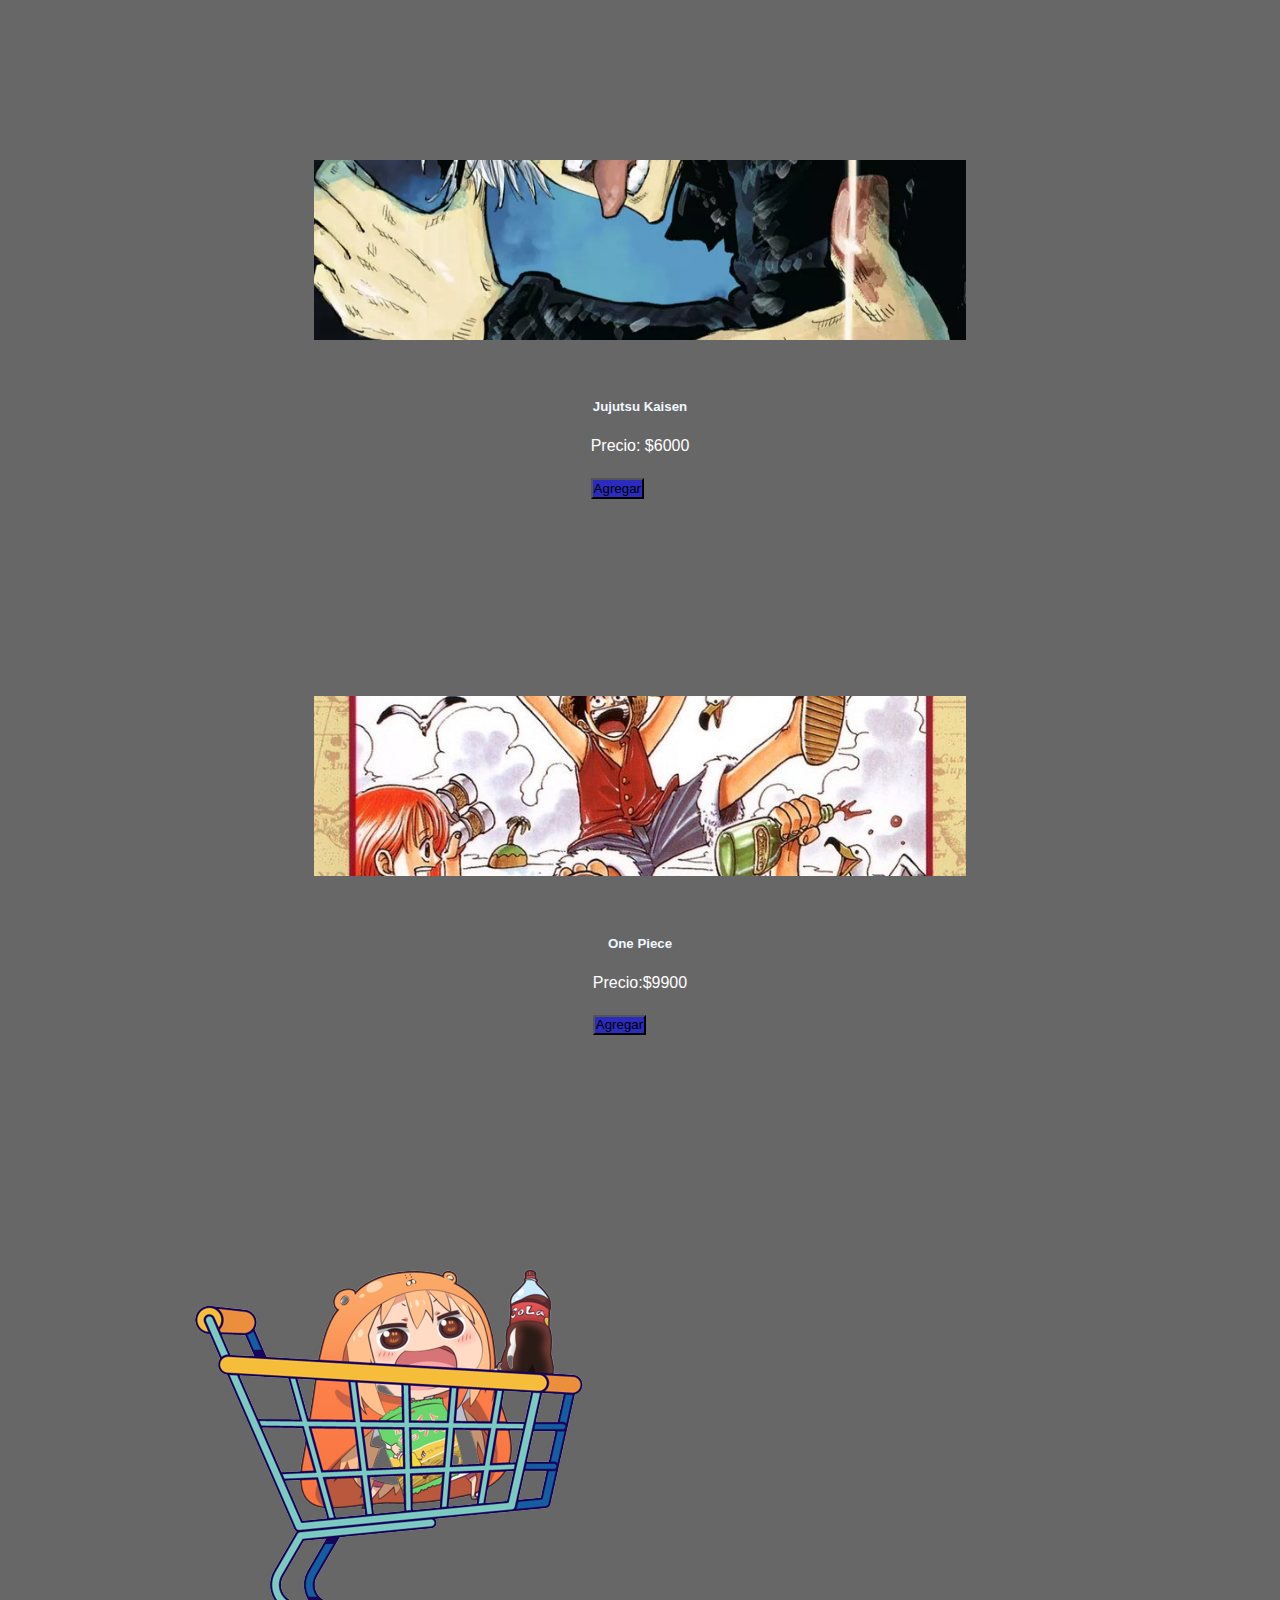
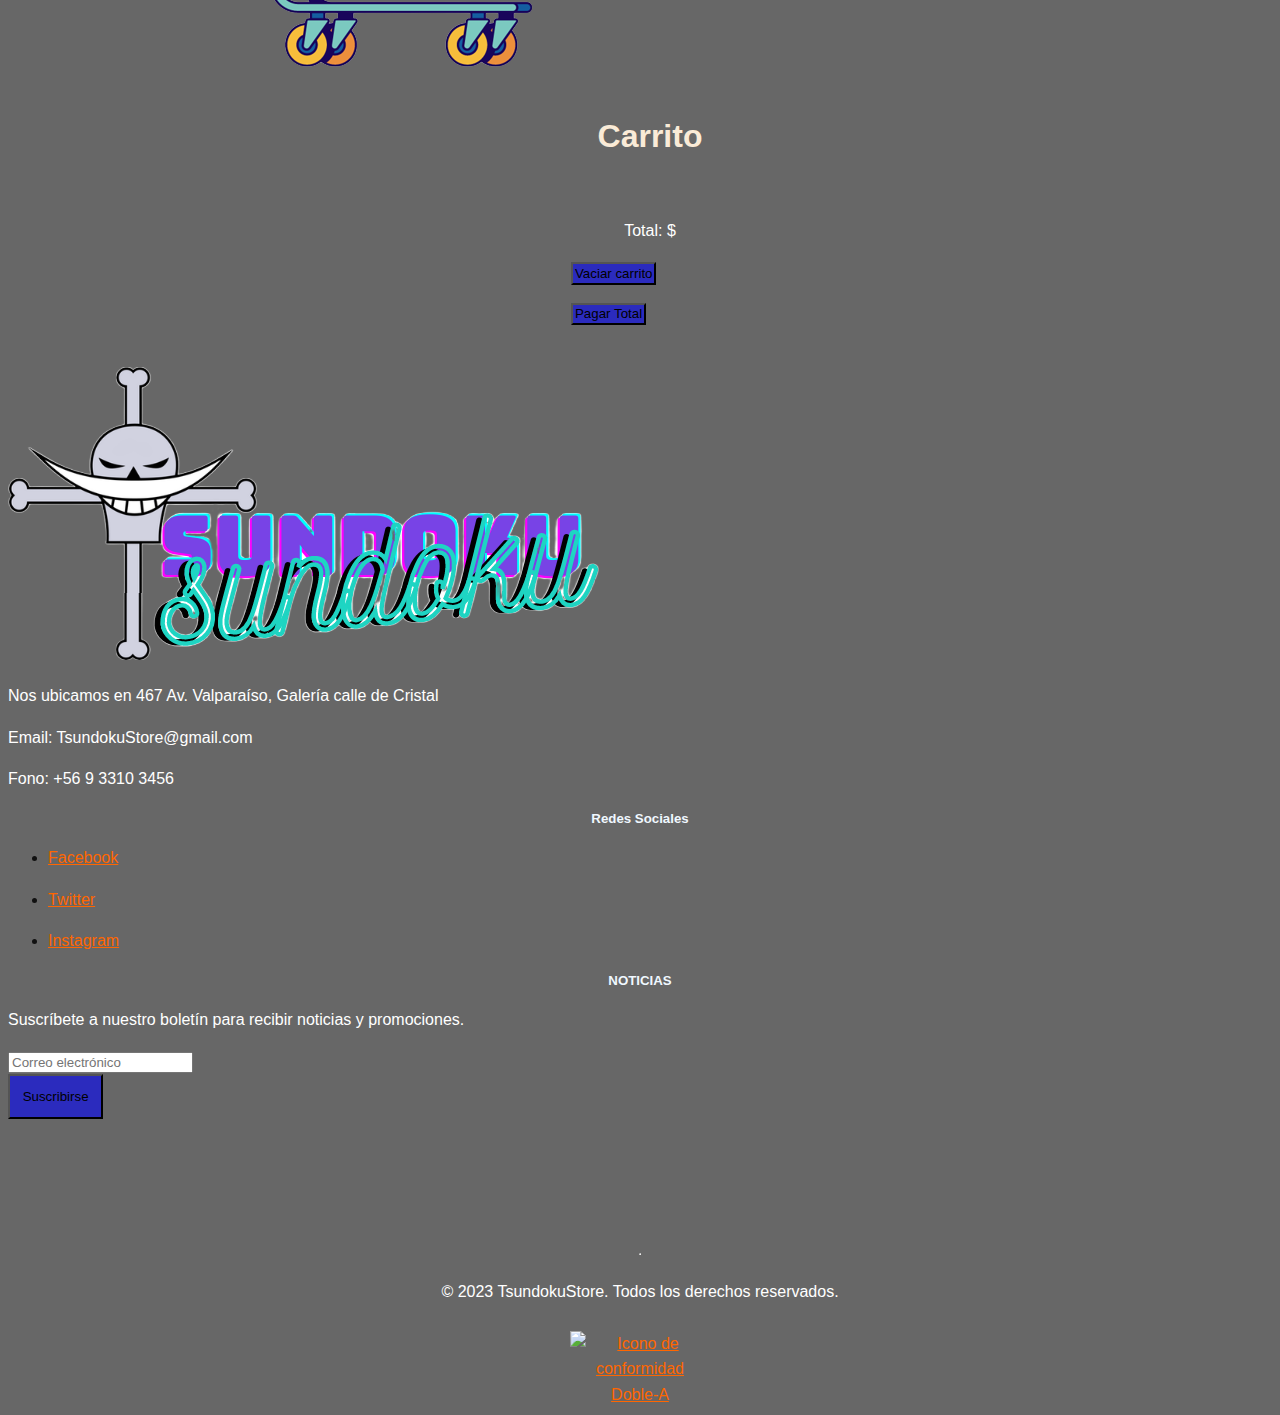
==== commit 6ab96414: "final" ====
--- a/catalogo.html
+++ b/catalogo.html
@@ -17,7 +17,7 @@
 
   <!-- Encabezado de la página -->
   <!-- Navbar -->
-  <nav id="barra" class="navbar navbar-expand-lg navbar  ">
+  <nav id="barra" class="navbar navbar-expand-lg navbar-dark">
     <a class="navbar-brand" href="index.html"><img class="logo" src="img/tsudonkuLogo.png" alt="ml-auto"></a>
     <button class="navbar-toggler" type="button" data-toggle="collapse" data-target="#navbarNav"
       aria-controls="navbarNav" aria-expanded="false" aria-label="Toggle navigation">
--- a/styles.css
+++ b/styles.css
@@ -199,6 +199,7 @@
 
   #btn-stock{
     text-align: center;
+    color: aqua;
   }
 
 
--- a/productos.css
+++ b/productos.css
@@ -35,7 +35,7 @@
 
 .Fondo_catalogo {
   background-color: rgba(75, 75, 75, 0.842);
-  position: relative;
+  
 }
 
 .btn {
